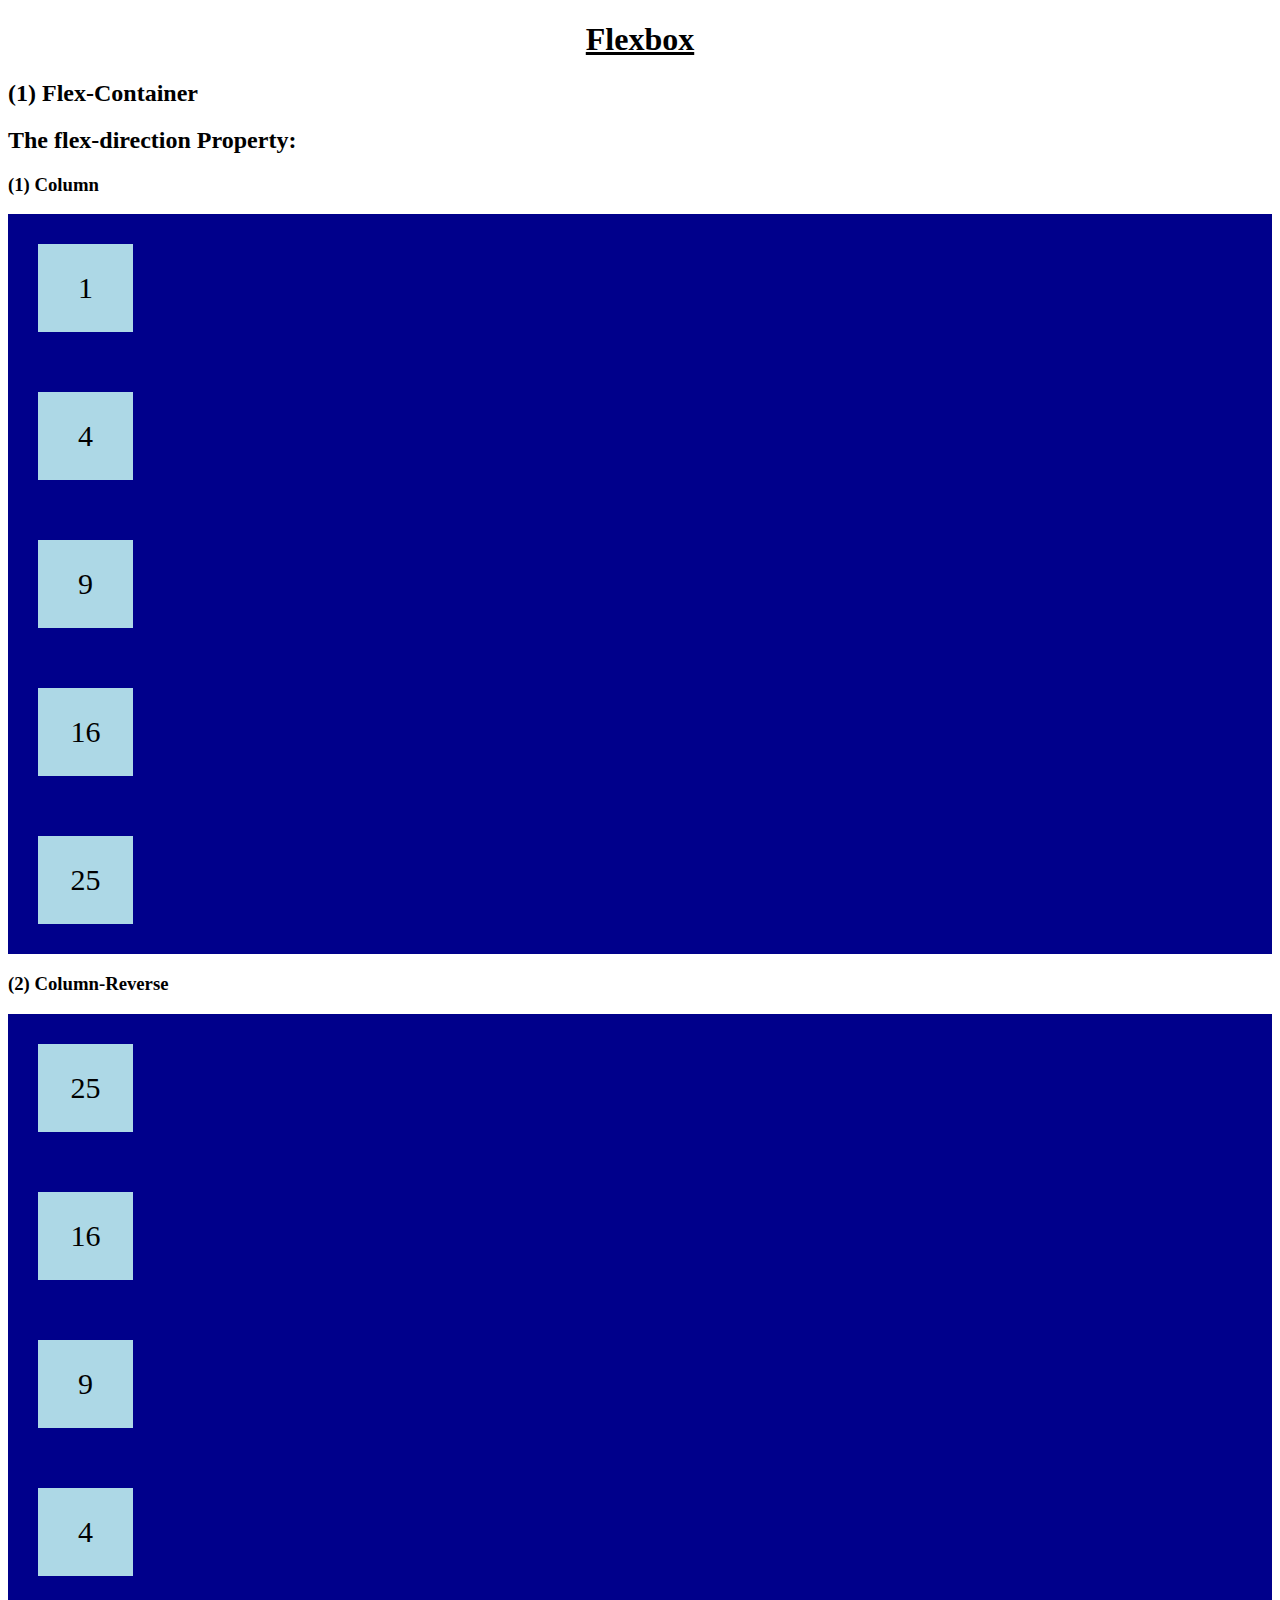
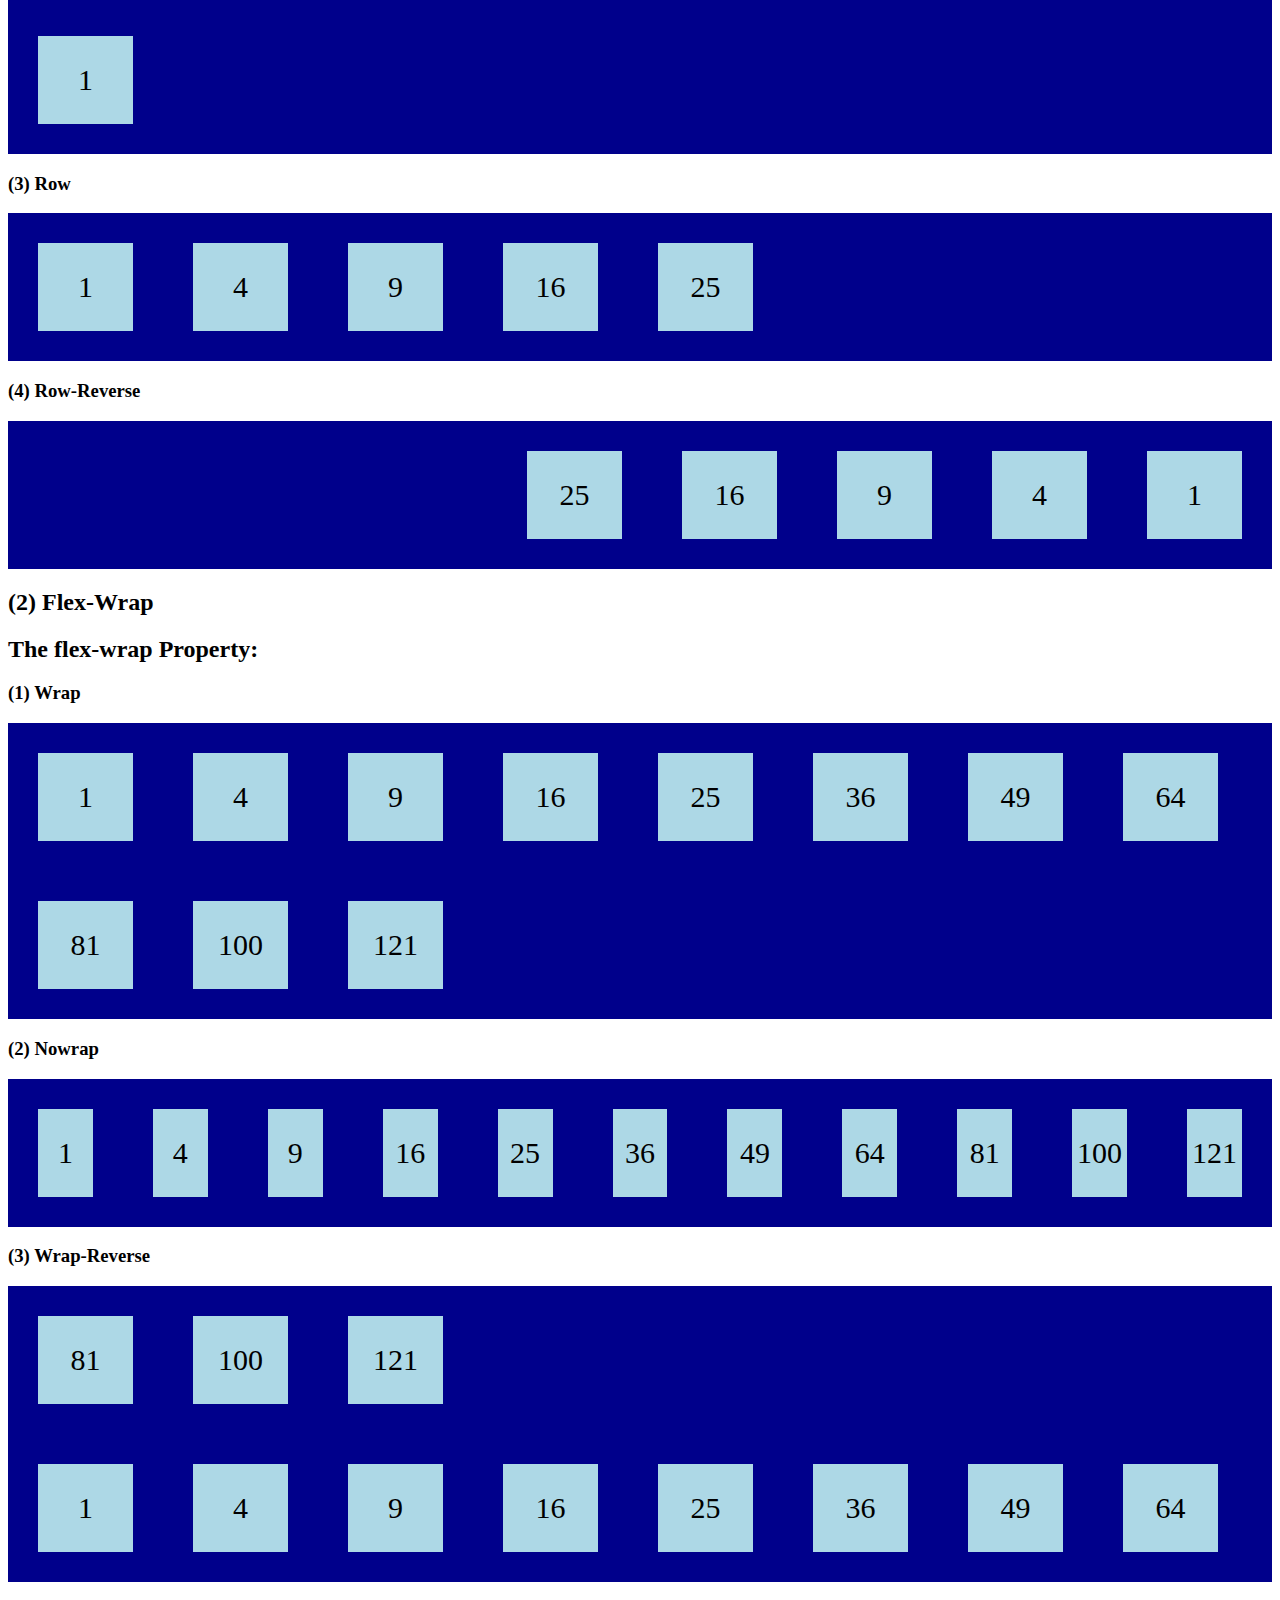
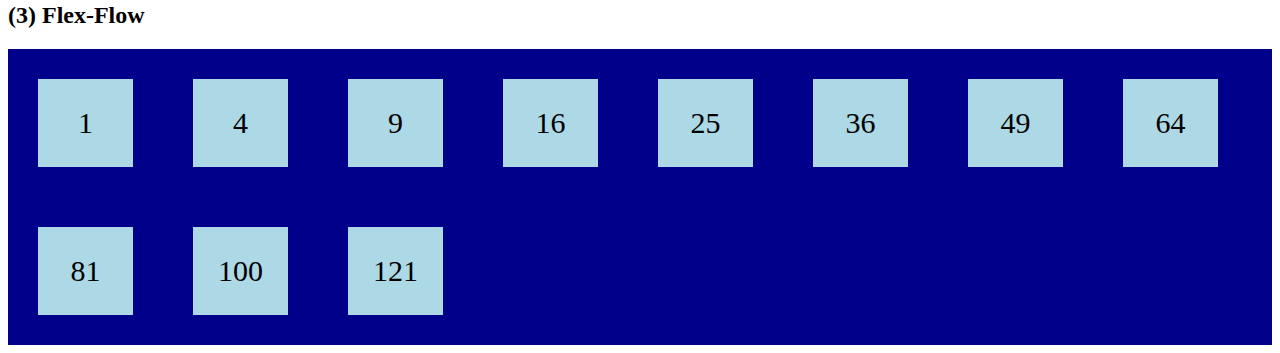
==== Flexbox/index.html @ 12cded79 "fb" ====
<!DOCTYPE html>
<html lang="en">

<head>
    <meta charset="UTF-8">
    <meta name="viewport" content="width=device-width, initial-scale=1.0">
    <title>Flexbox</title>
    <link rel="stylesheet" href="style.css">
</head>

<body>
    <h1><u>Flexbox</u></h1>
    <h2>(1) Flex-Container</h2>
    <h2>The flex-direction Property:</h2>
    <h3>(1) Column</h3>
    <div id="fb1">
        <div class="no">1</div>
        <div class="no">4</div>
        <div class="no">9</div>
        <div class="no">16</div>
        <div class="no">25</div>
    </div>
    <h3>(2) Column-Reverse</h3>
    <div id="fb2">
        <div class="no">1</div>
        <div class="no">4</div>
        <div class="no">9</div>
        <div class="no">16</div>
        <div class="no">25</div>
    </div>
    <h3>(3) Row</h3>
    <div id="fb3">
        <div class="no">1</div>
        <div class="no">4</div>
        <div class="no">9</div>
        <div class="no">16</div>
        <div class="no">25</div>
    </div>
    <h3>(4) Row-Reverse</h3>
    <div id="fb4">
        <div class="no">1</div>
        <div class="no">4</div>
        <div class="no">9</div>
        <div class="no">16</div>
        <div class="no">25</div>
    </div>
    <h2>(2) Flex-Wrap</h2>
    <h2>The flex-wrap Property:</h2>
    <h3>(1) Wrap</h3>
    <div id="fb5">
        <div class="no">1</div>
        <div class="no">4</div>
        <div class="no">9</div>
        <div class="no">16</div>
        <div class="no">25</div>
        <div class="no">36</div>
        <div class="no">49</div>
        <div class="no">64</div>
        <div class="no">81</div>
        <div class="no">100</div>
        <div class="no">121</div>
    </div>
    <h3>(2) Nowrap</h3>
    <div id="fb6">
        <div class="no">1</div>
        <div class="no">4</div>
        <div class="no">9</div>
        <div class="no">16</div>
        <div class="no">25</div>
        <div class="no">36</div>
        <div class="no">49</div>
        <div class="no">64</div>
        <div class="no">81</div>
        <div class="no">100</div>
        <div class="no">121</div>
    </div>
    <h3>(3) Wrap-Reverse</h3>
    <div id="fb7">
        <div class="no">1</div>
        <div class="no">4</div>
        <div class="no">9</div>
        <div class="no">16</div>
        <div class="no">25</div>
        <div class="no">36</div>
        <div class="no">49</div>
        <div class="no">64</div>
        <div class="no">81</div>
        <div class="no">100</div>
        <div class="no">121</div>
    </div>
    <h2>(3) Flex-Flow</h2>
    <div id="fb8">
        <div class="no">1</div>
        <div class="no">4</div>
        <div class="no">9</div>
        <div class="no">16</div>
        <div class="no">25</div>
        <div class="no">36</div>
        <div class="no">49</div>
        <div class="no">64</div>
        <div class="no">81</div>
        <div class="no">100</div>
        <div class="no">121</div>
    </div>
</body>

</html>
---- Flexbox/style.css ----
#fb1 {
    display: flex;
    flex-direction: column;
    background-color: darkblue;
}

.no {
    background-color: lightblue;
    width: 95px;
    line-height: 88px;
    font-size: 30px;
    text-align: center;
    margin: 30px;
}

h1 {
    text-align: center;
}

#fb2 {
    display: flex;
    flex-direction: column-reverse;
    background-color: darkblue;
}

#fb3 {
    display: flex;
    flex-direction: row;
    background-color: darkblue;
}

#fb4 {
    display: flex;
    flex-direction: row-reverse;
    background-color: darkblue;
}

#fb5 {
    display: flex;
    flex-wrap: wrap;
    background-color: darkblue;
}

#fb6 {
    display: flex;
    flex-wrap: nowrap;
    background-color: darkblue;
}

#fb7 {
    display: flex;
    flex-wrap: wrap-reverse;
    background-color: darkblue;
}
#fb8{
    display: flex;
    background-color: darkblue;
    flex-flow: row wrap;
}
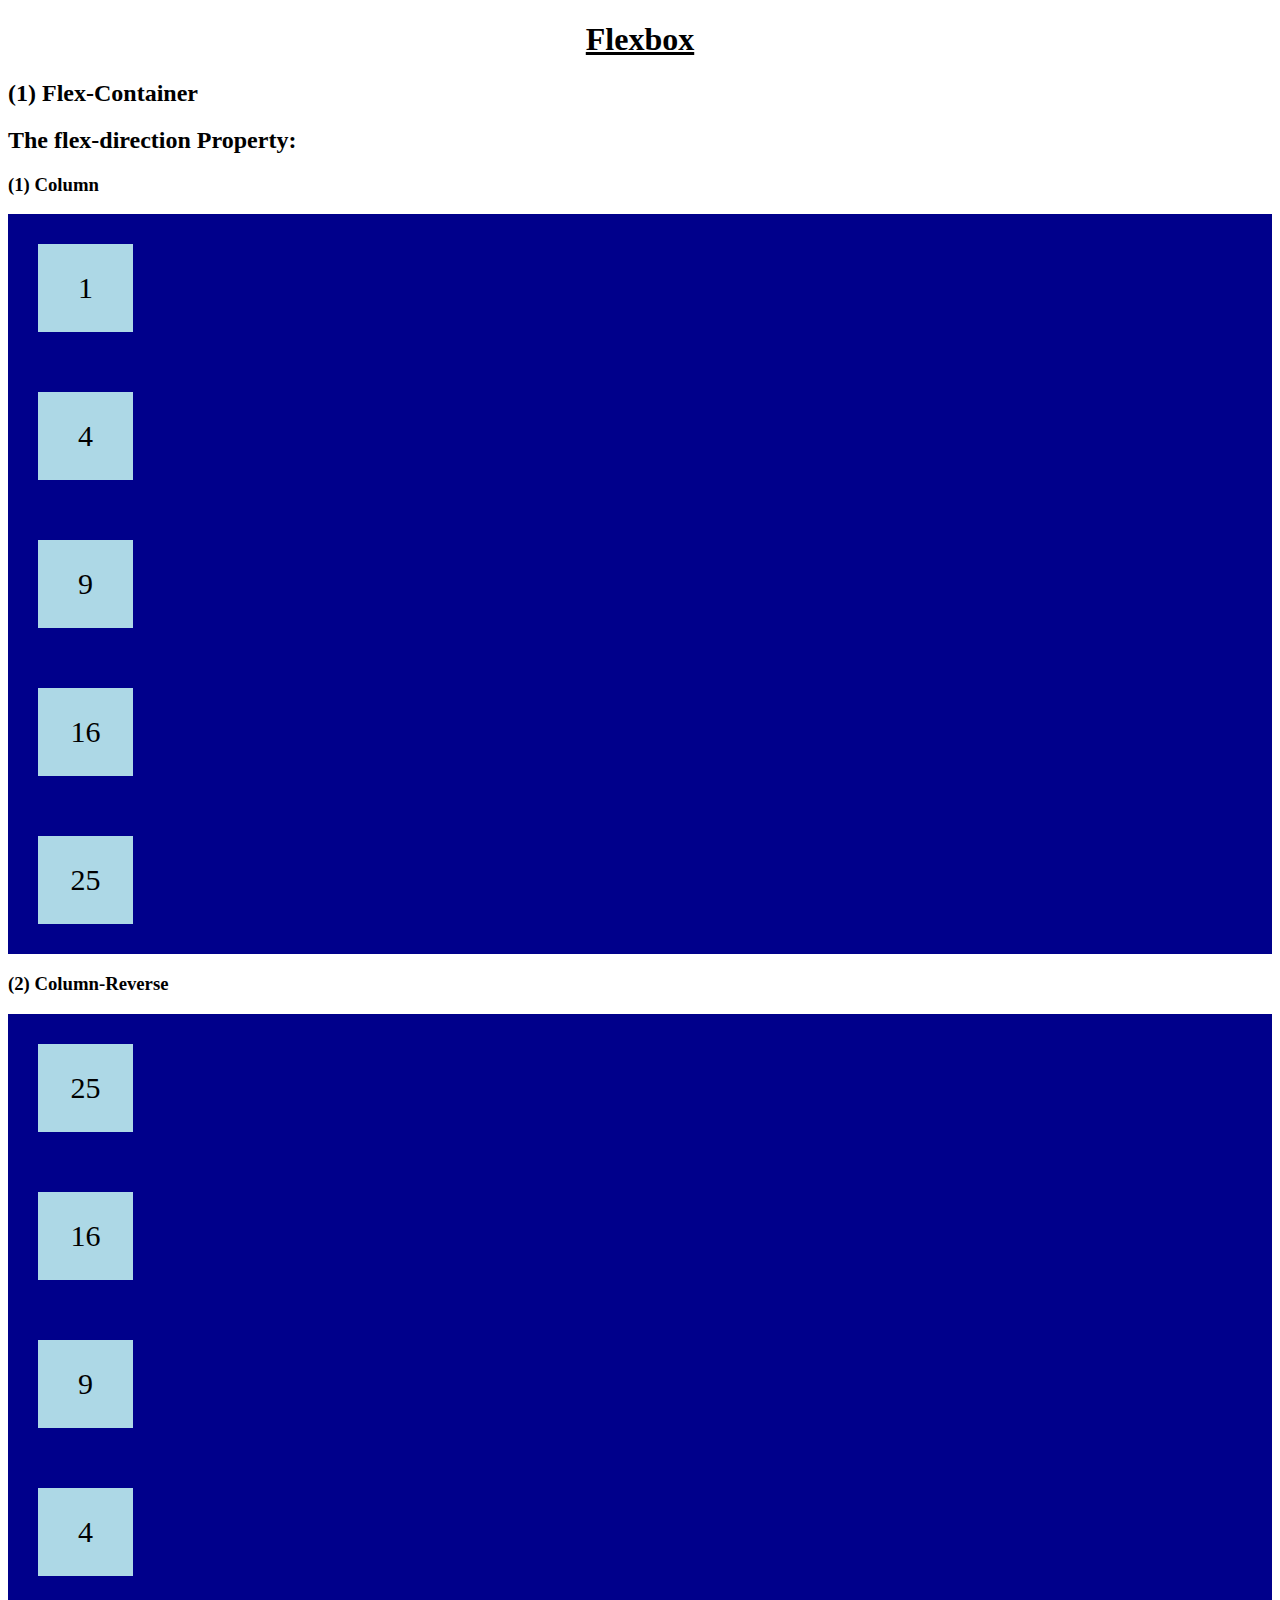
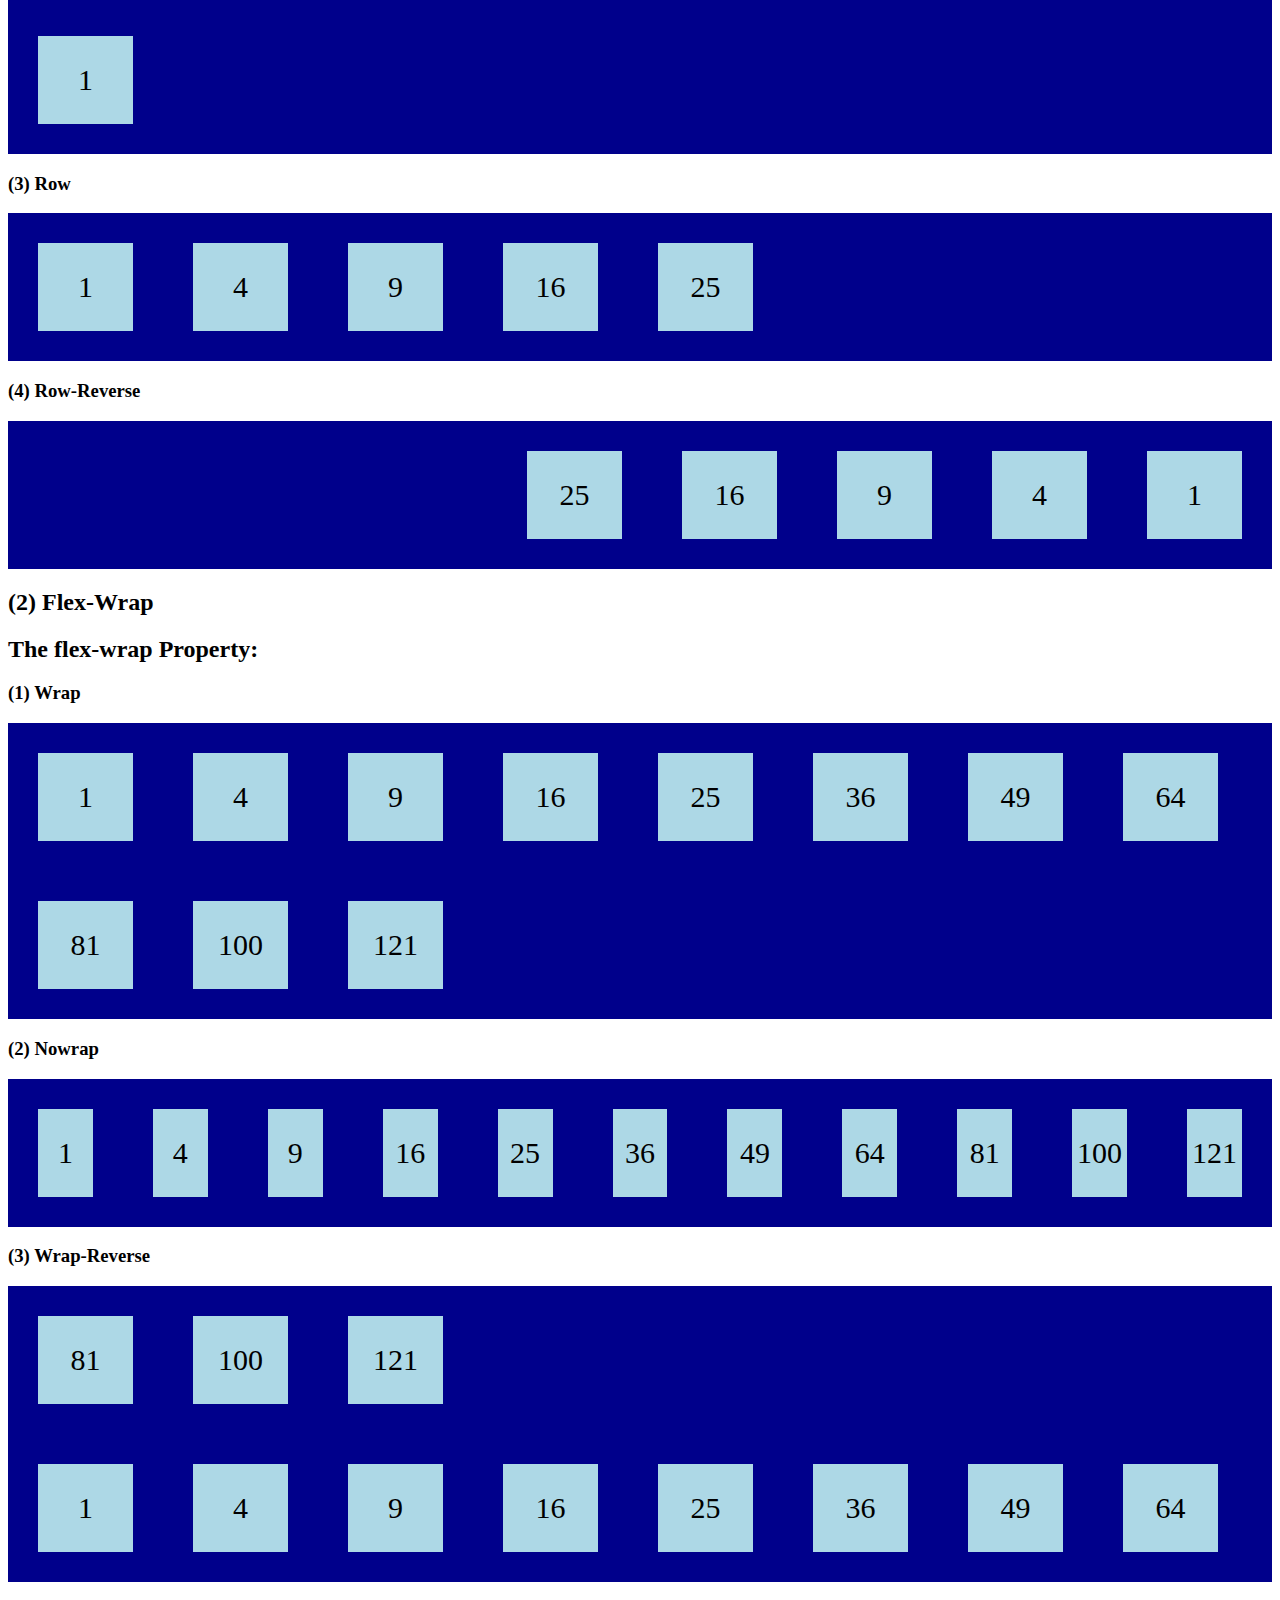
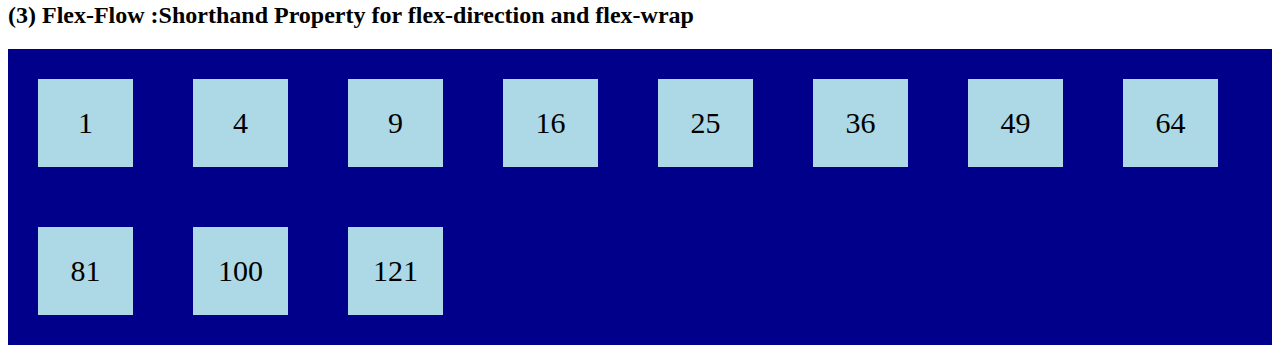
==== commit 616a3007: "fb" ====
--- a/Flexbox/index.html
+++ b/Flexbox/index.html
@@ -88,7 +88,7 @@
         <div class="no">100</div>
         <div class="no">121</div>
     </div>
-    <h2>(3) Flex-Flow</h2>
+    <h2>(3) Flex-Flow :Shorthand Property for flex-direction and flex-wrap</h2>
     <div id="fb8">
         <div class="no">1</div>
         <div class="no">4</div>
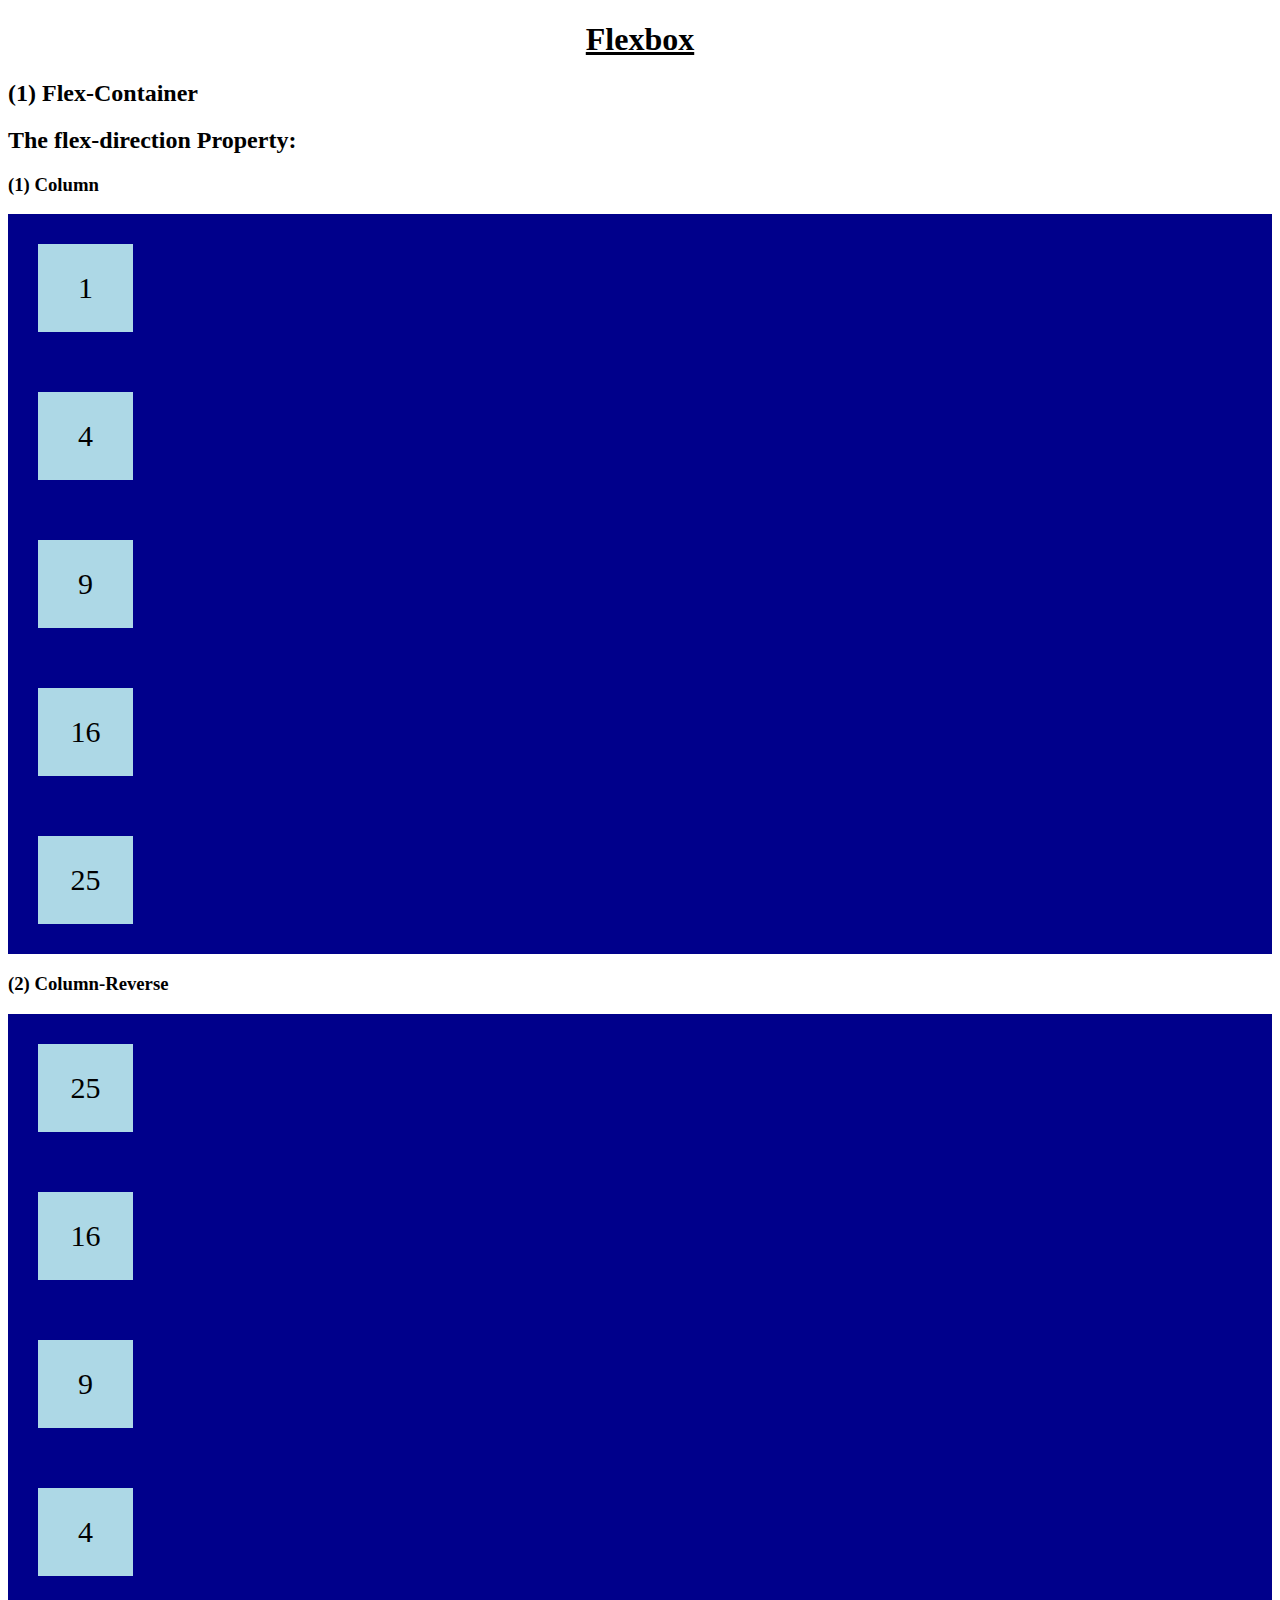
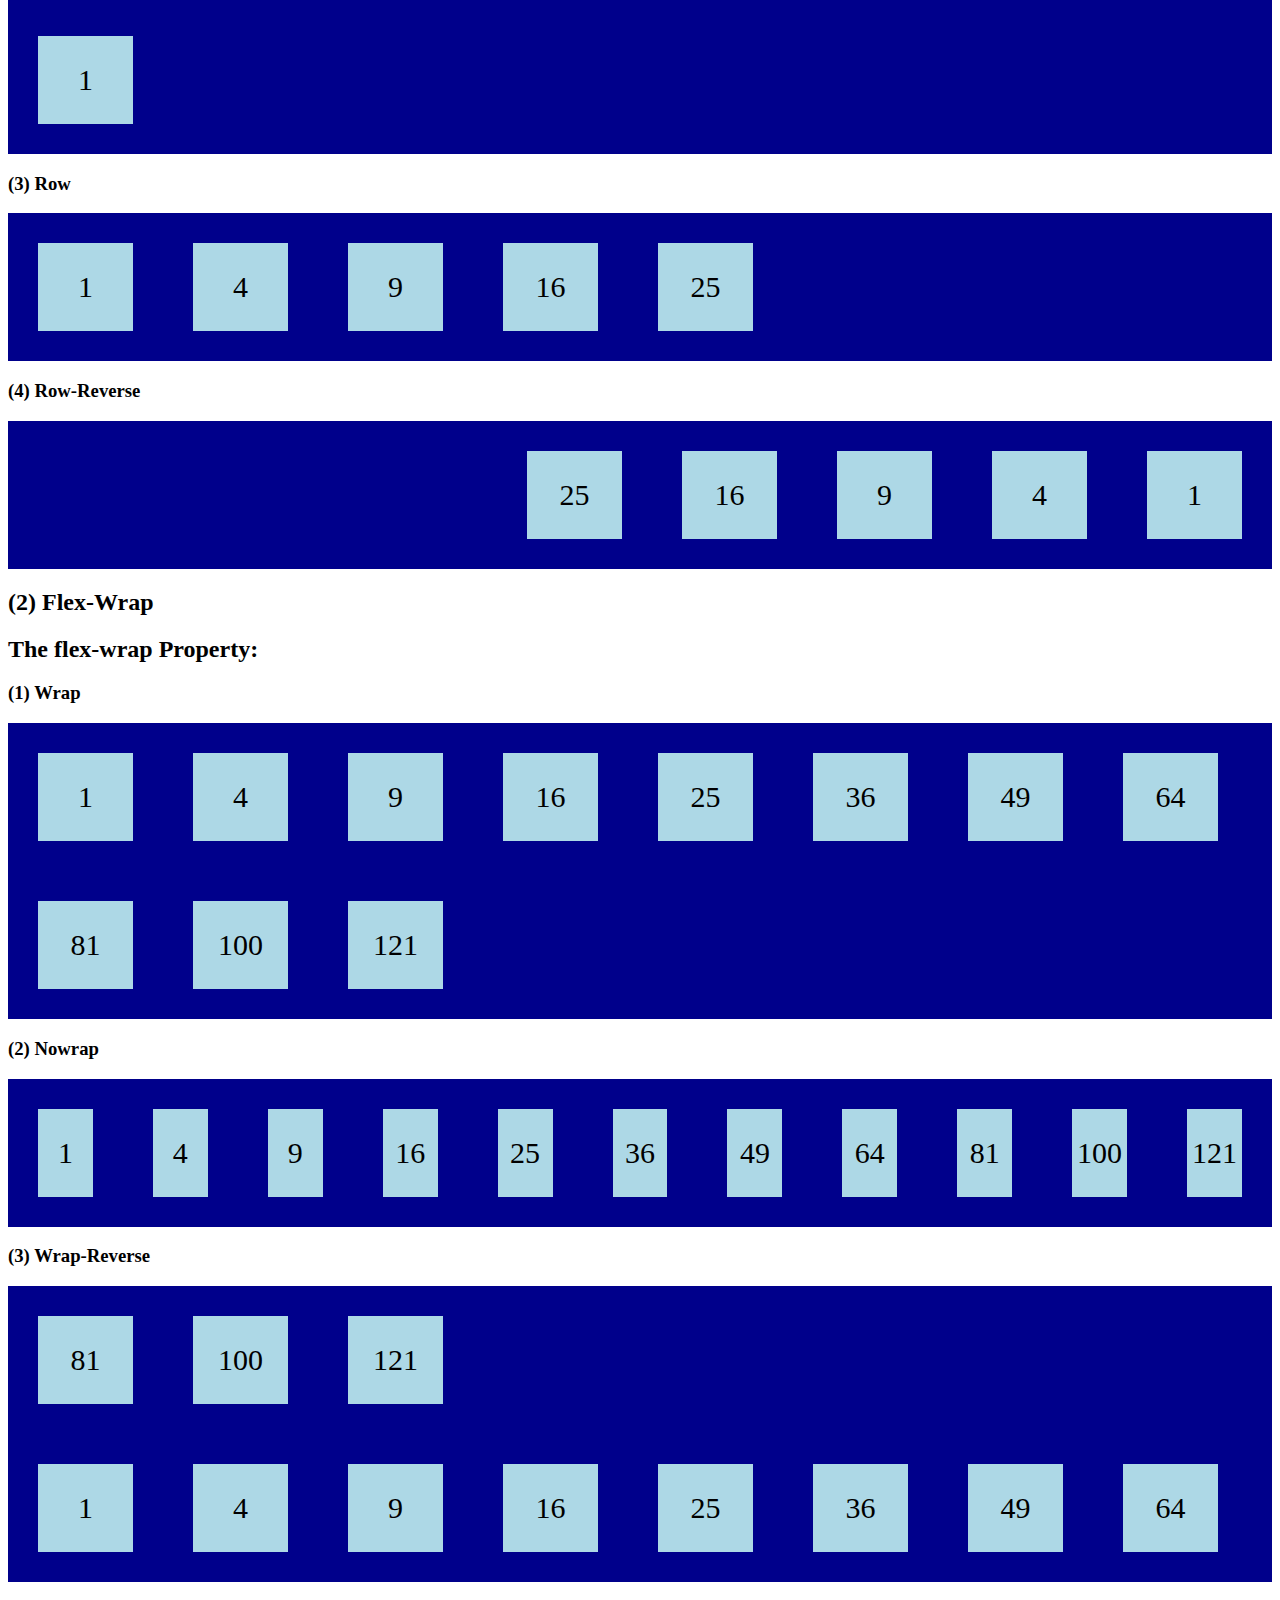
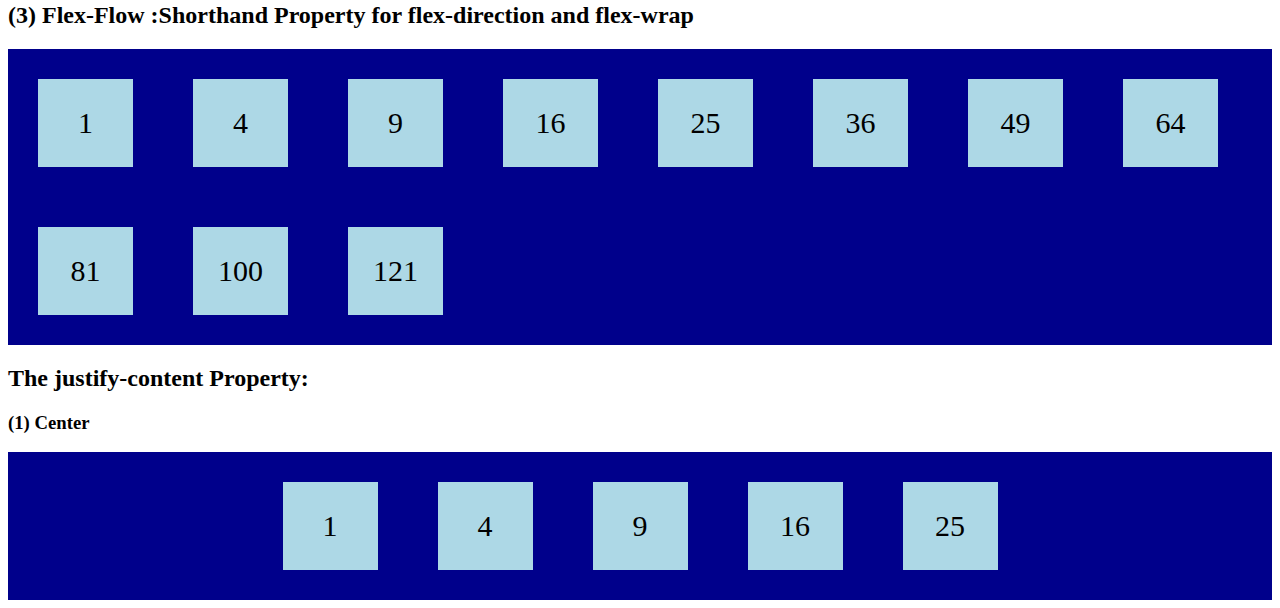
==== commit fa74c463: "fb" ====
--- a/Flexbox/index.html
+++ b/Flexbox/index.html
@@ -102,6 +102,15 @@
         <div class="no">100</div>
         <div class="no">121</div>
     </div>
+    <h2>The justify-content Property:</h2>
+    <h3>(1) Center</h3>
+    <div id="fb9">
+        <div class="no">1</div>
+        <div class="no">4</div>
+        <div class="no">9</div>
+        <div class="no">16</div>
+        <div class="no">25</div>
+    </div>
 </body>
 
 </html>--- a/Flexbox/style.css
+++ b/Flexbox/style.css
@@ -52,8 +52,15 @@
     flex-wrap: wrap-reverse;
     background-color: darkblue;
 }
-#fb8{
+
+#fb8 {
     display: flex;
     background-color: darkblue;
     flex-flow: row wrap;
+}
+
+#fb9 {
+    display: flex;
+    background-color: darkblue;
+    justify-content: center;
 }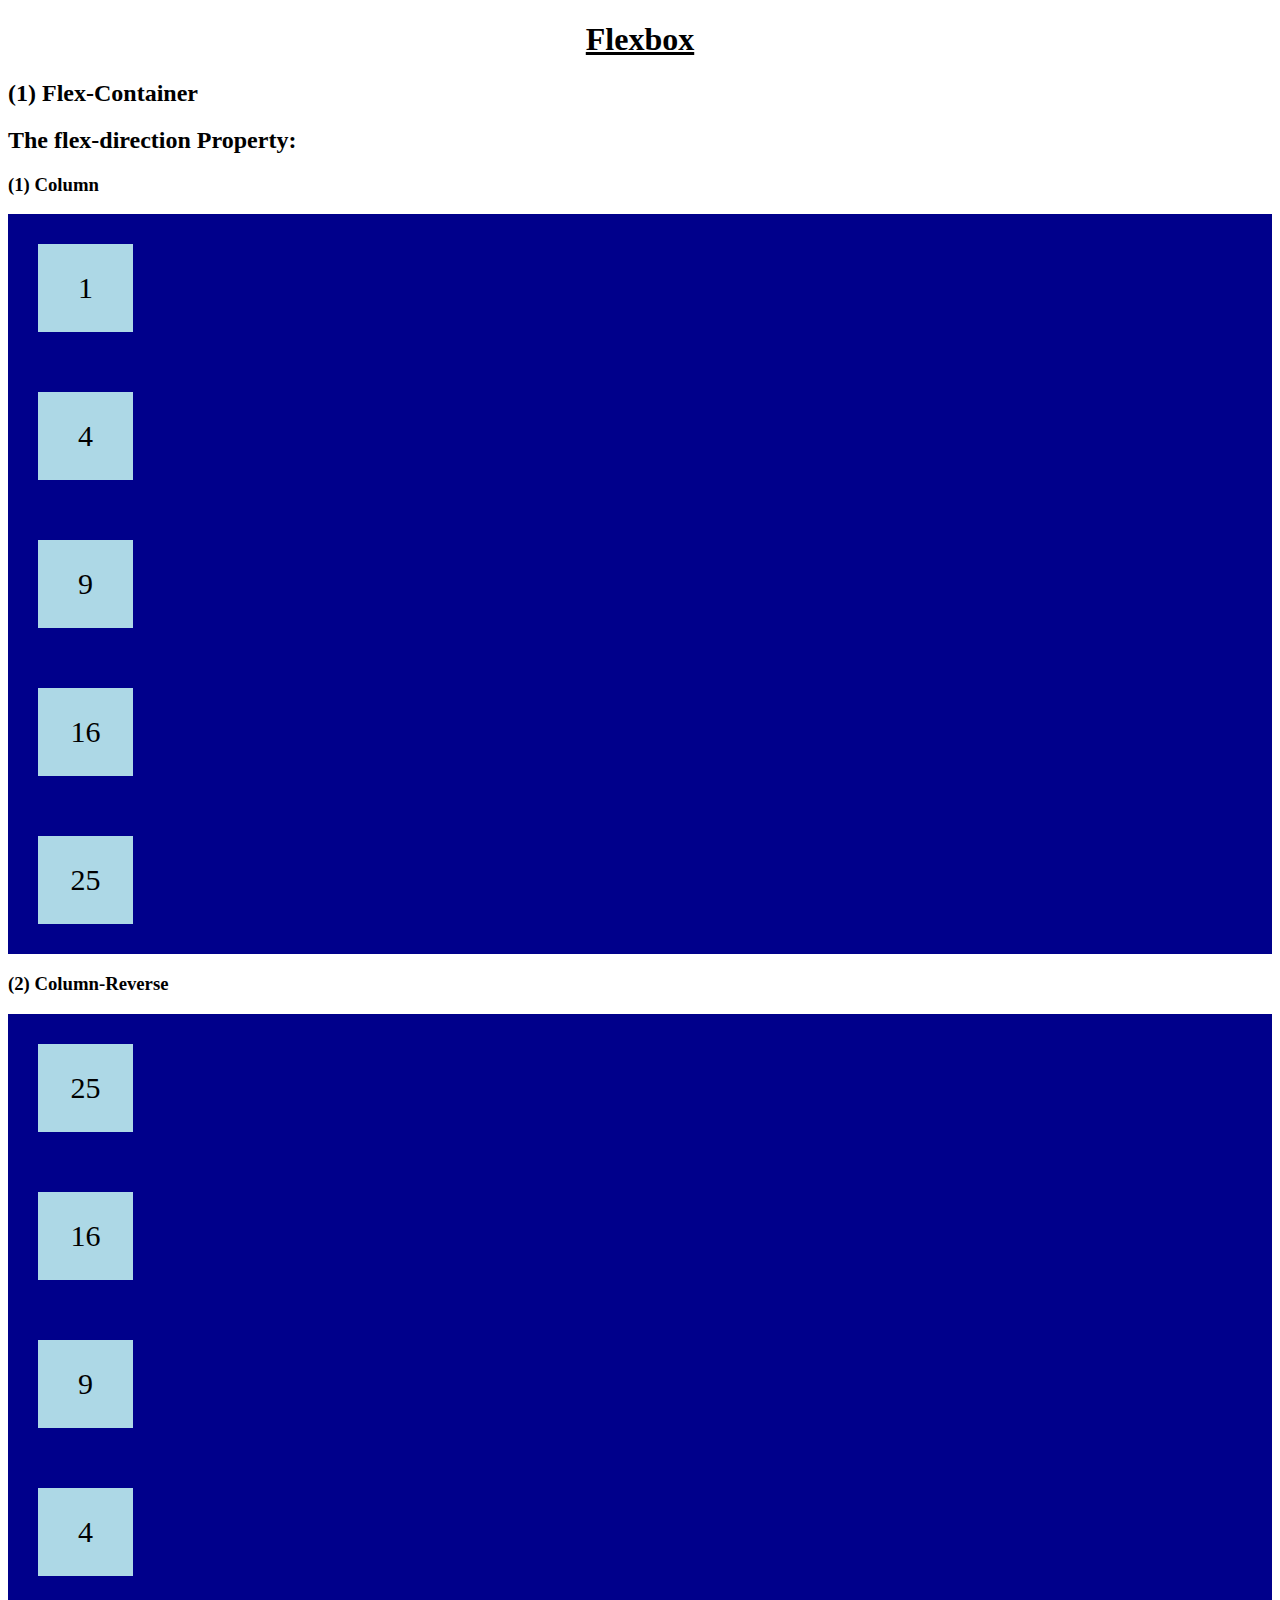
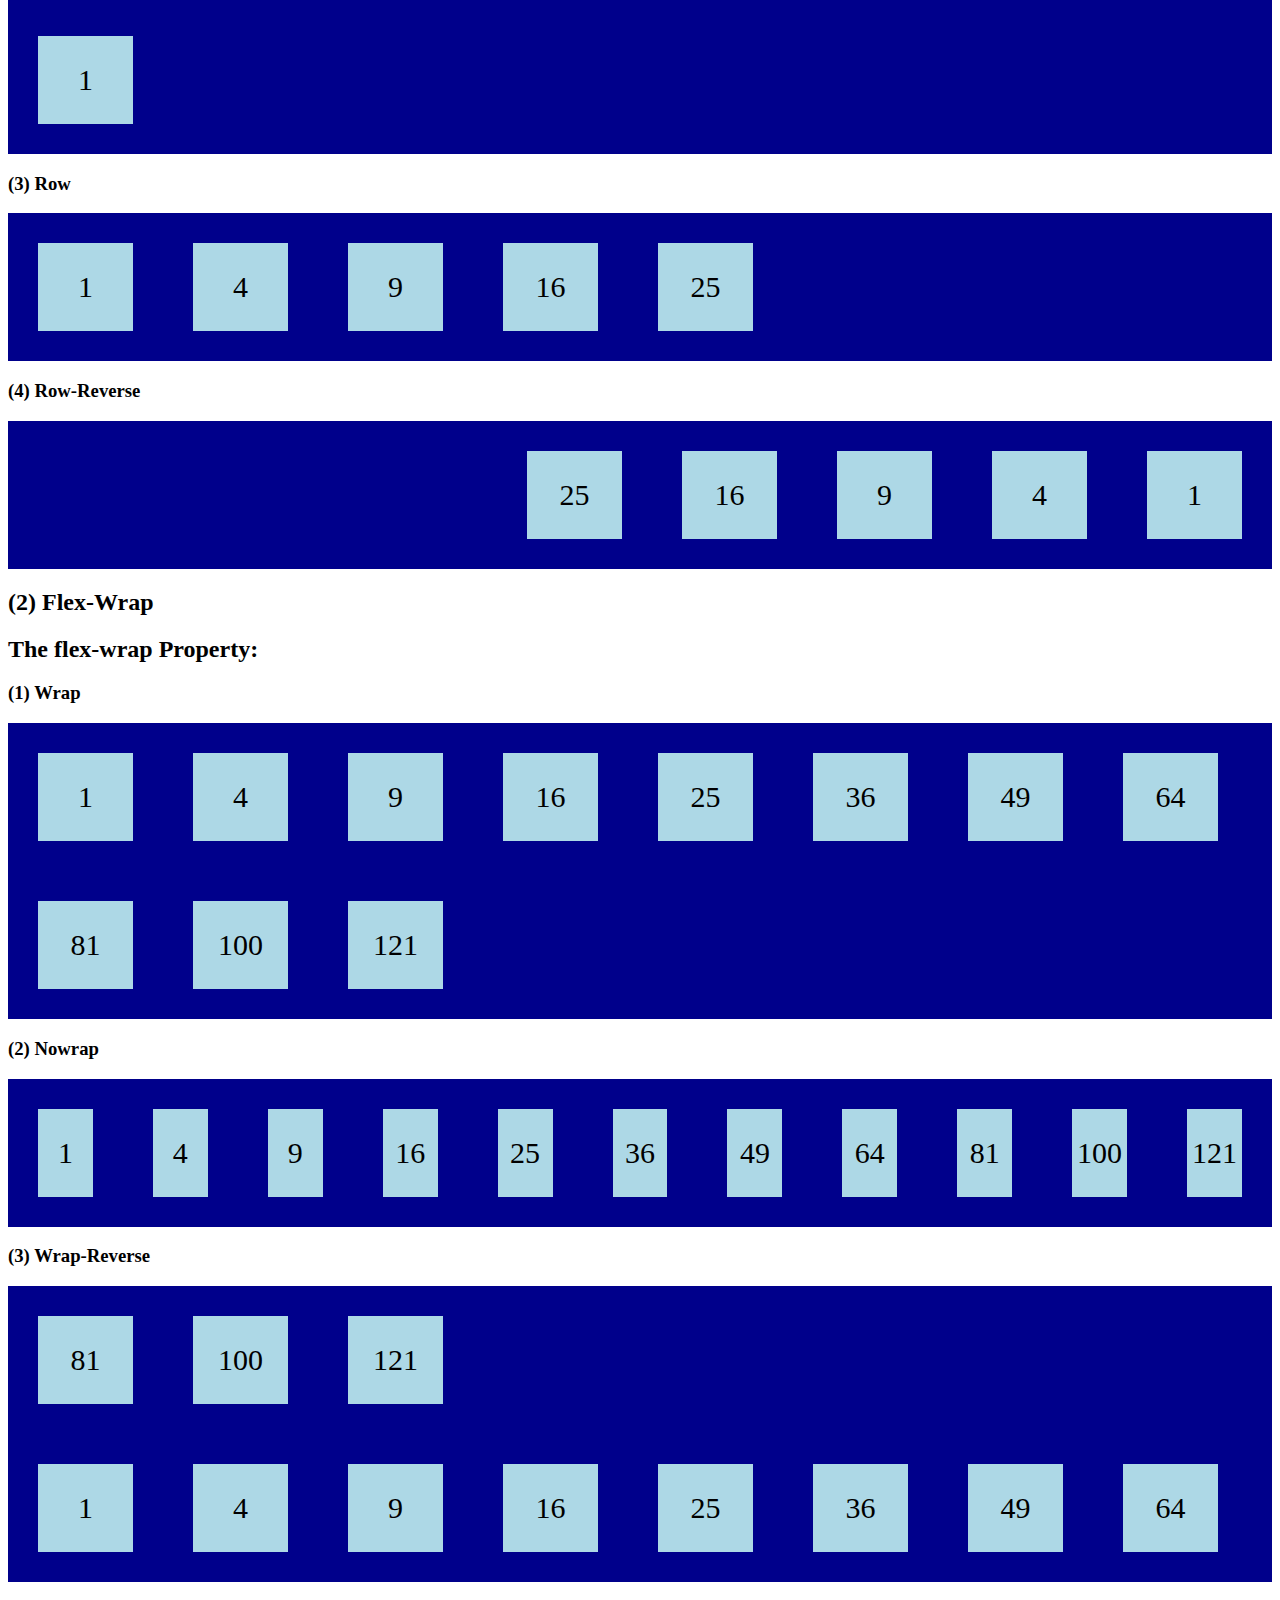
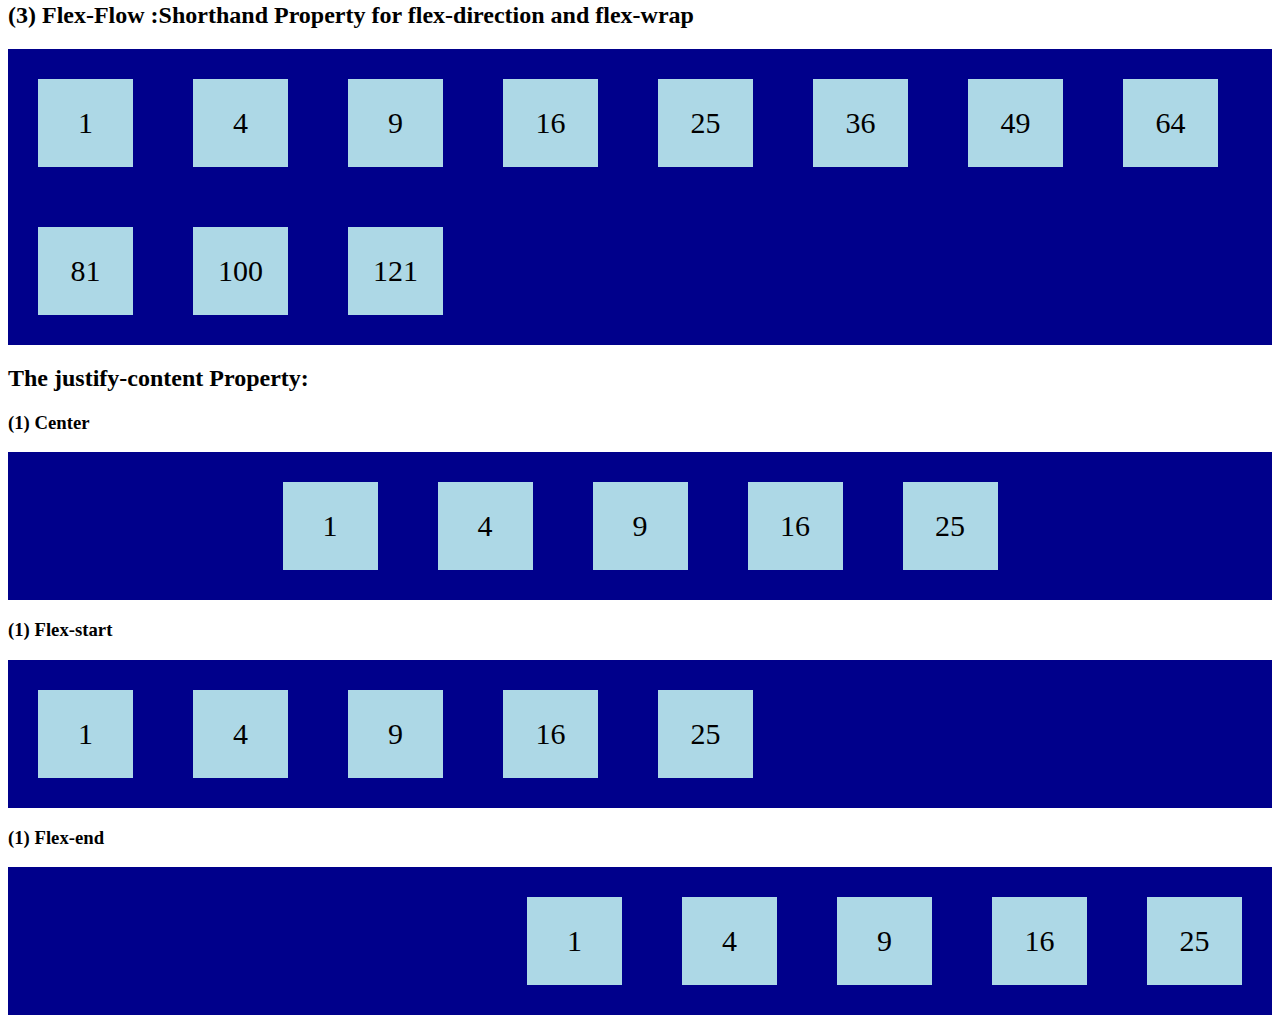
==== commit 33988178: "fb" ====
--- a/Flexbox/index.html
+++ b/Flexbox/index.html
@@ -111,6 +111,22 @@
         <div class="no">16</div>
         <div class="no">25</div>
     </div>
+    <h3>(1) Flex-start</h3>
+    <div id="fb10">
+        <div class="no">1</div>
+        <div class="no">4</div>
+        <div class="no">9</div>
+        <div class="no">16</div>
+        <div class="no">25</div>
+    </div>
+    <h3>(1) Flex-end</h3>
+    <div id="fb11">
+        <div class="no">1</div>
+        <div class="no">4</div>
+        <div class="no">9</div>
+        <div class="no">16</div>
+        <div class="no">25</div>
+    </div>
 </body>
 
 </html>--- a/Flexbox/style.css
+++ b/Flexbox/style.css
@@ -63,4 +63,14 @@
     display: flex;
     background-color: darkblue;
     justify-content: center;
+}
+#fb10 {
+    display: flex;
+    background-color: darkblue;
+    justify-content: flex-start;
+}
+#fb11 {
+    display: flex;
+    background-color: darkblue;
+    justify-content: flex-end;
 }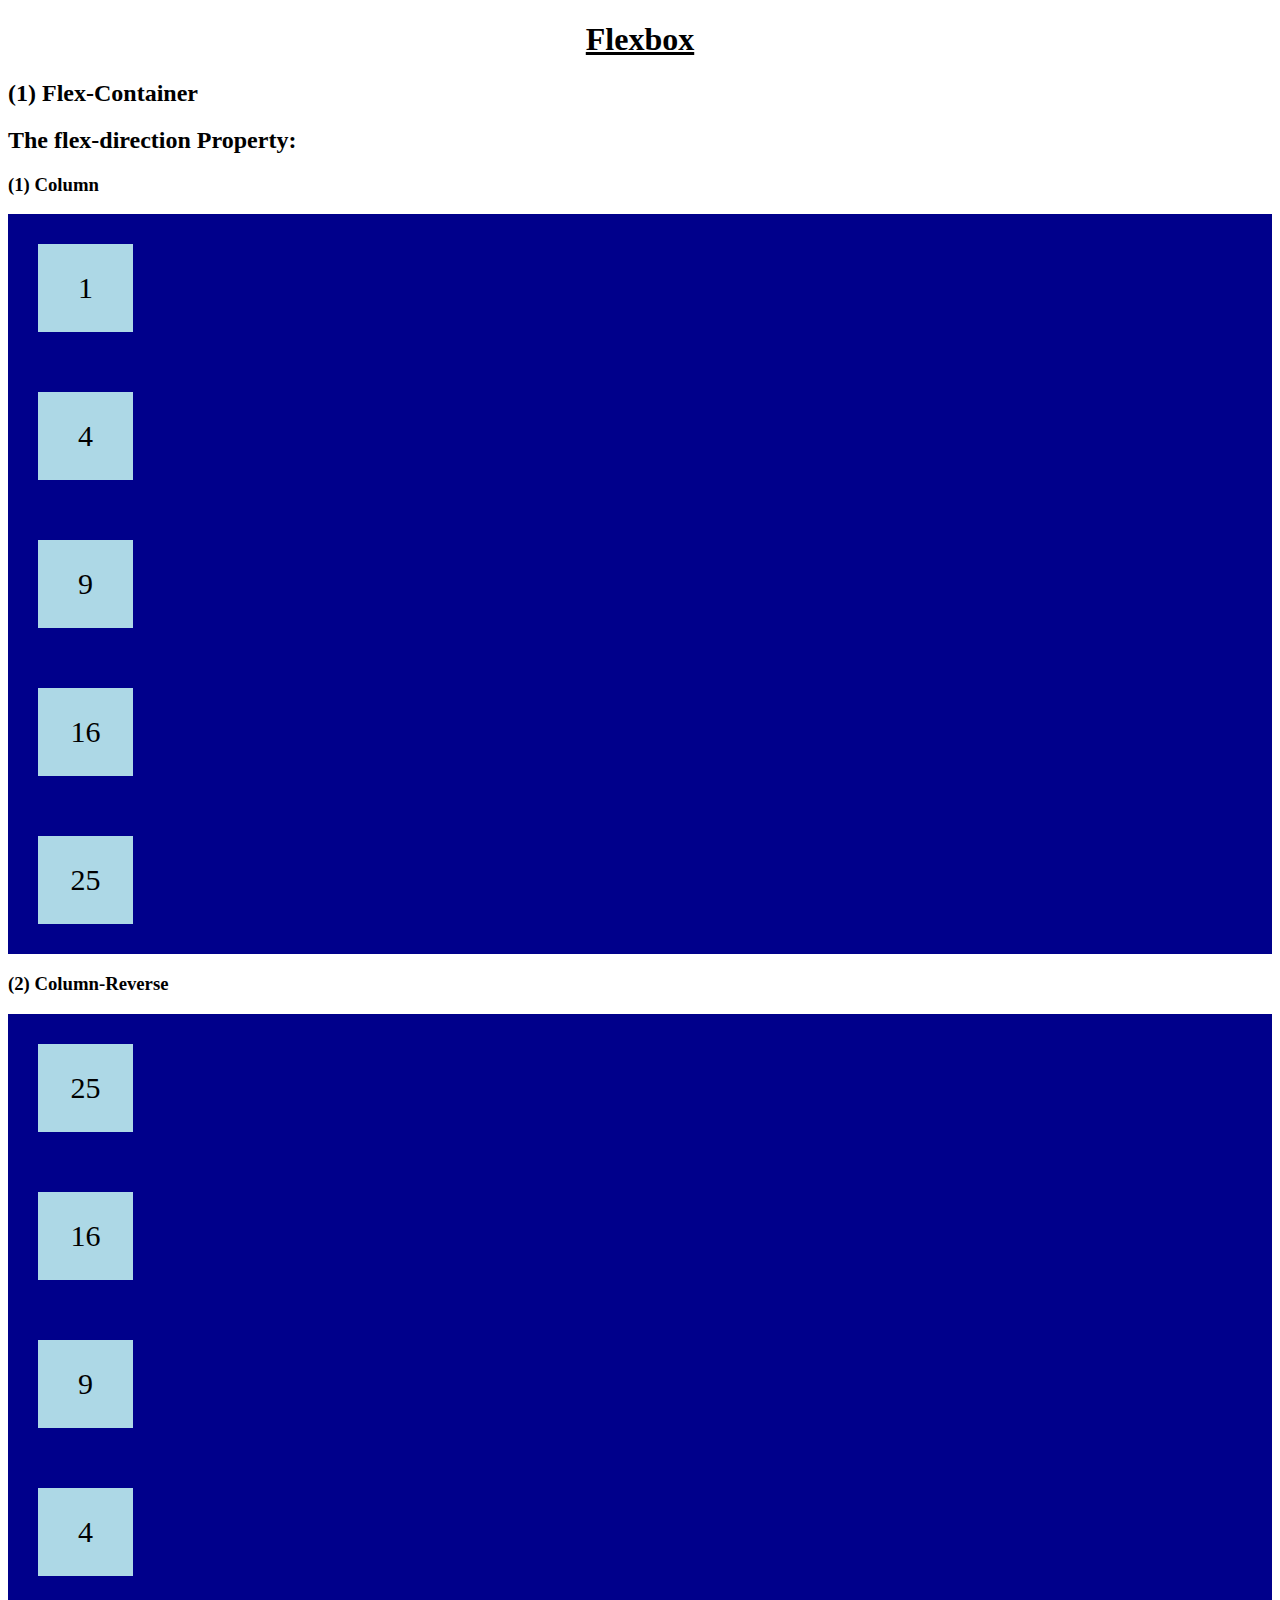
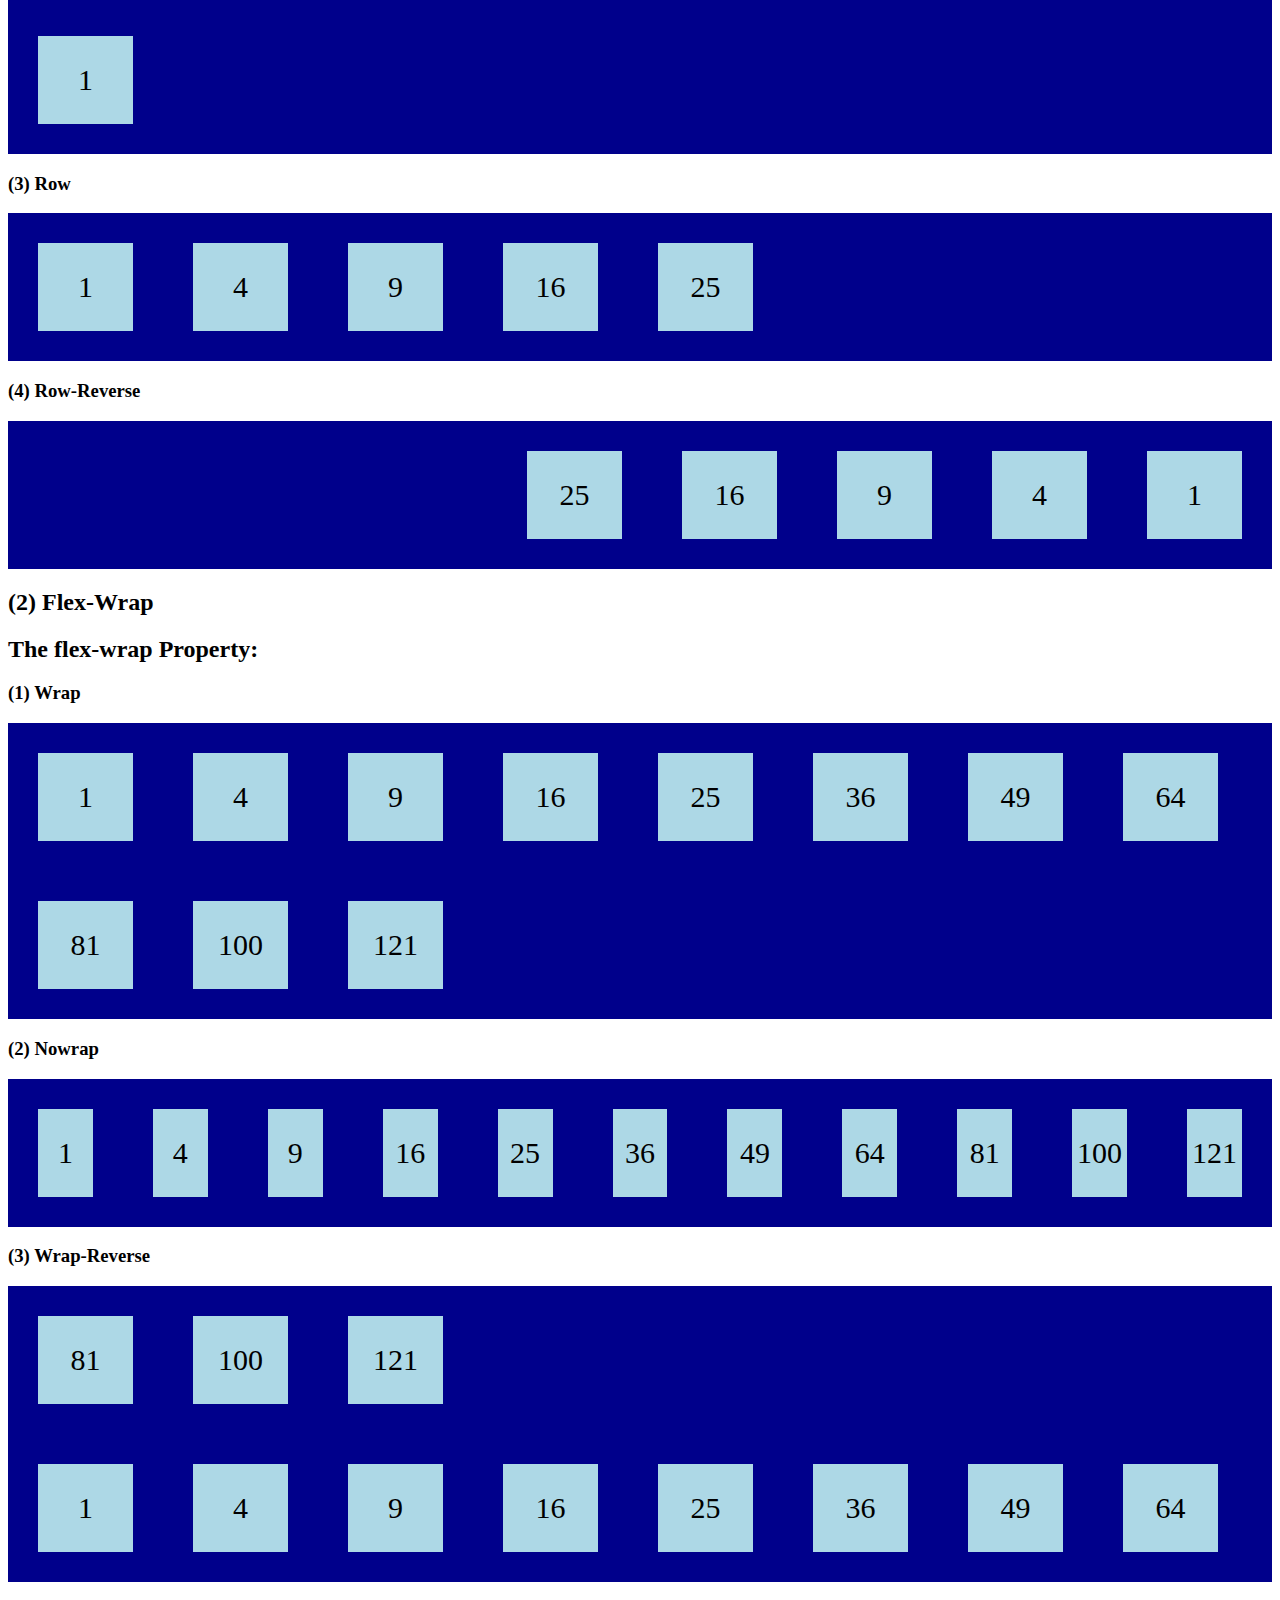
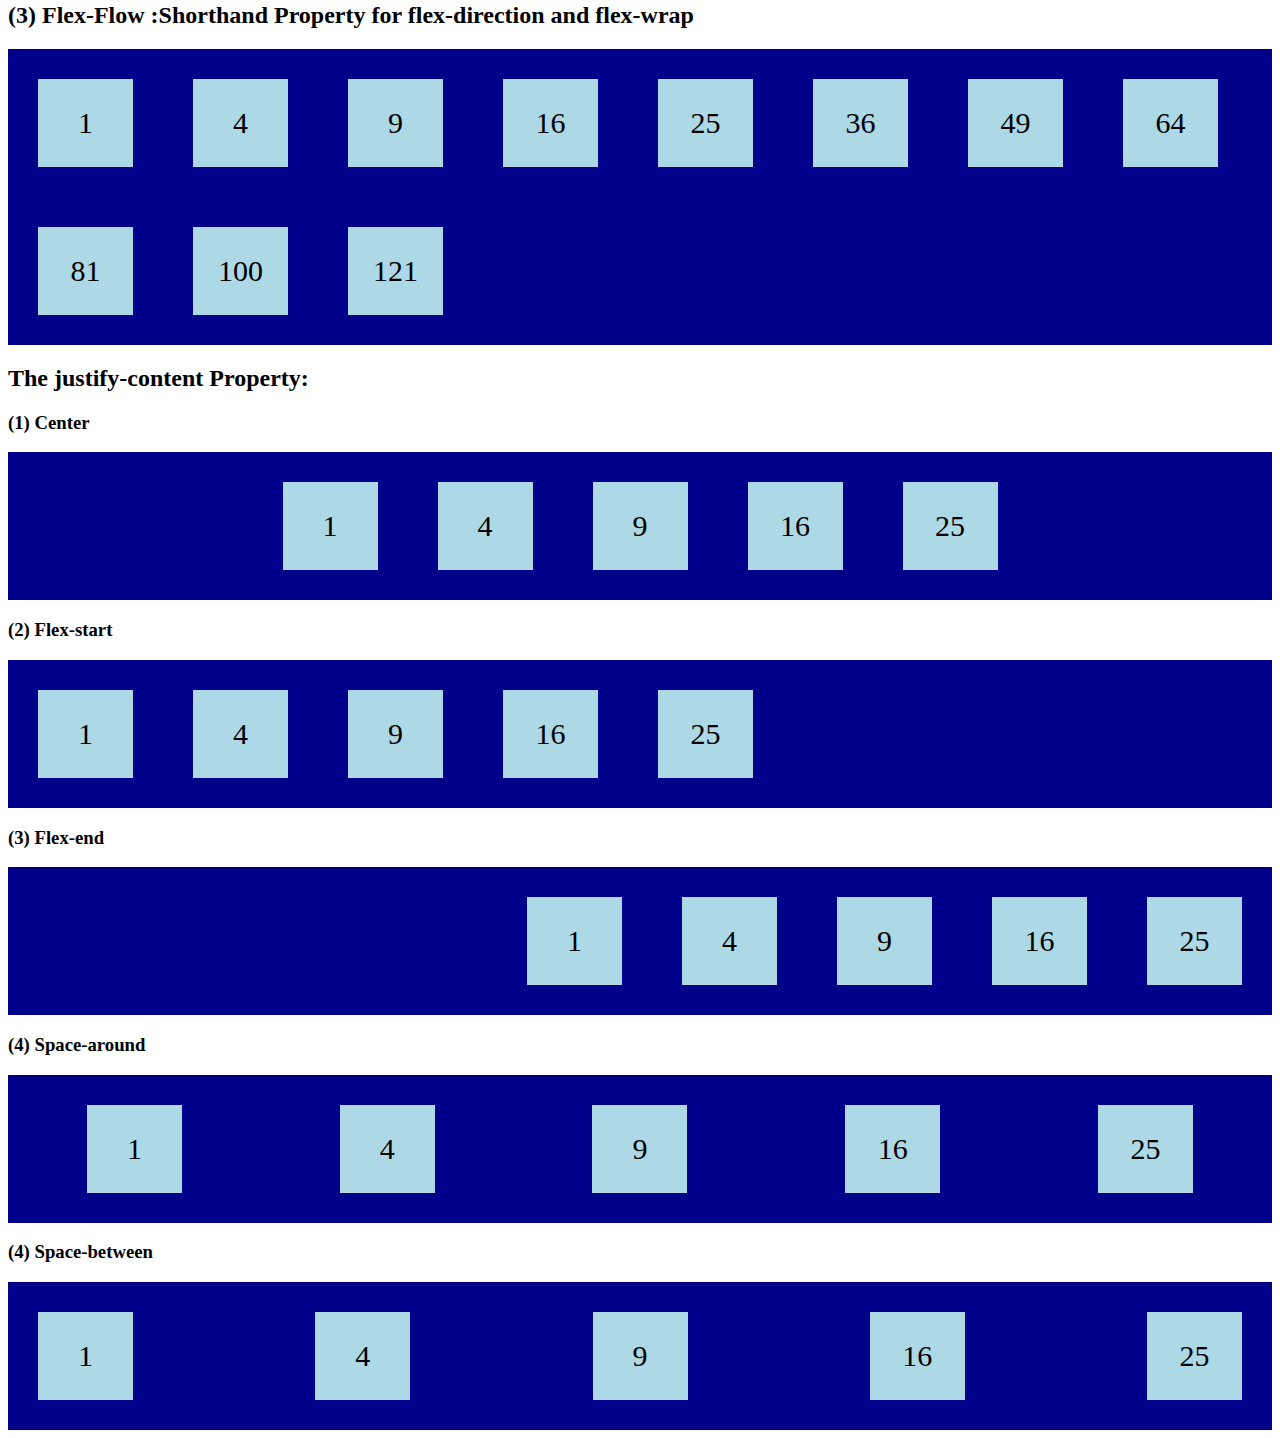
==== commit efcc2c73: "fb" ====
--- a/Flexbox/index.html
+++ b/Flexbox/index.html
@@ -111,7 +111,7 @@
         <div class="no">16</div>
         <div class="no">25</div>
     </div>
-    <h3>(1) Flex-start</h3>
+    <h3>(2) Flex-start</h3>
     <div id="fb10">
         <div class="no">1</div>
         <div class="no">4</div>
@@ -119,8 +119,24 @@
         <div class="no">16</div>
         <div class="no">25</div>
     </div>
-    <h3>(1) Flex-end</h3>
+    <h3>(3) Flex-end</h3>
     <div id="fb11">
+        <div class="no">1</div>
+        <div class="no">4</div>
+        <div class="no">9</div>
+        <div class="no">16</div>
+        <div class="no">25</div>
+    </div>
+    <h3>(4) Space-around</h3>
+    <div id="fb12">
+        <div class="no">1</div>
+        <div class="no">4</div>
+        <div class="no">9</div>
+        <div class="no">16</div>
+        <div class="no">25</div>
+    </div>
+    <h3>(4) Space-between</h3>
+    <div id="fb13">
         <div class="no">1</div>
         <div class="no">4</div>
         <div class="no">9</div>
--- a/Flexbox/style.css
+++ b/Flexbox/style.css
@@ -73,4 +73,14 @@
     display: flex;
     background-color: darkblue;
     justify-content: flex-end;
+}
+#fb12 {
+    display: flex;
+    background-color: darkblue;
+    justify-content: space-around;
+}
+#fb13 {
+    display: flex;
+    background-color: darkblue;
+    justify-content: space-between;
 }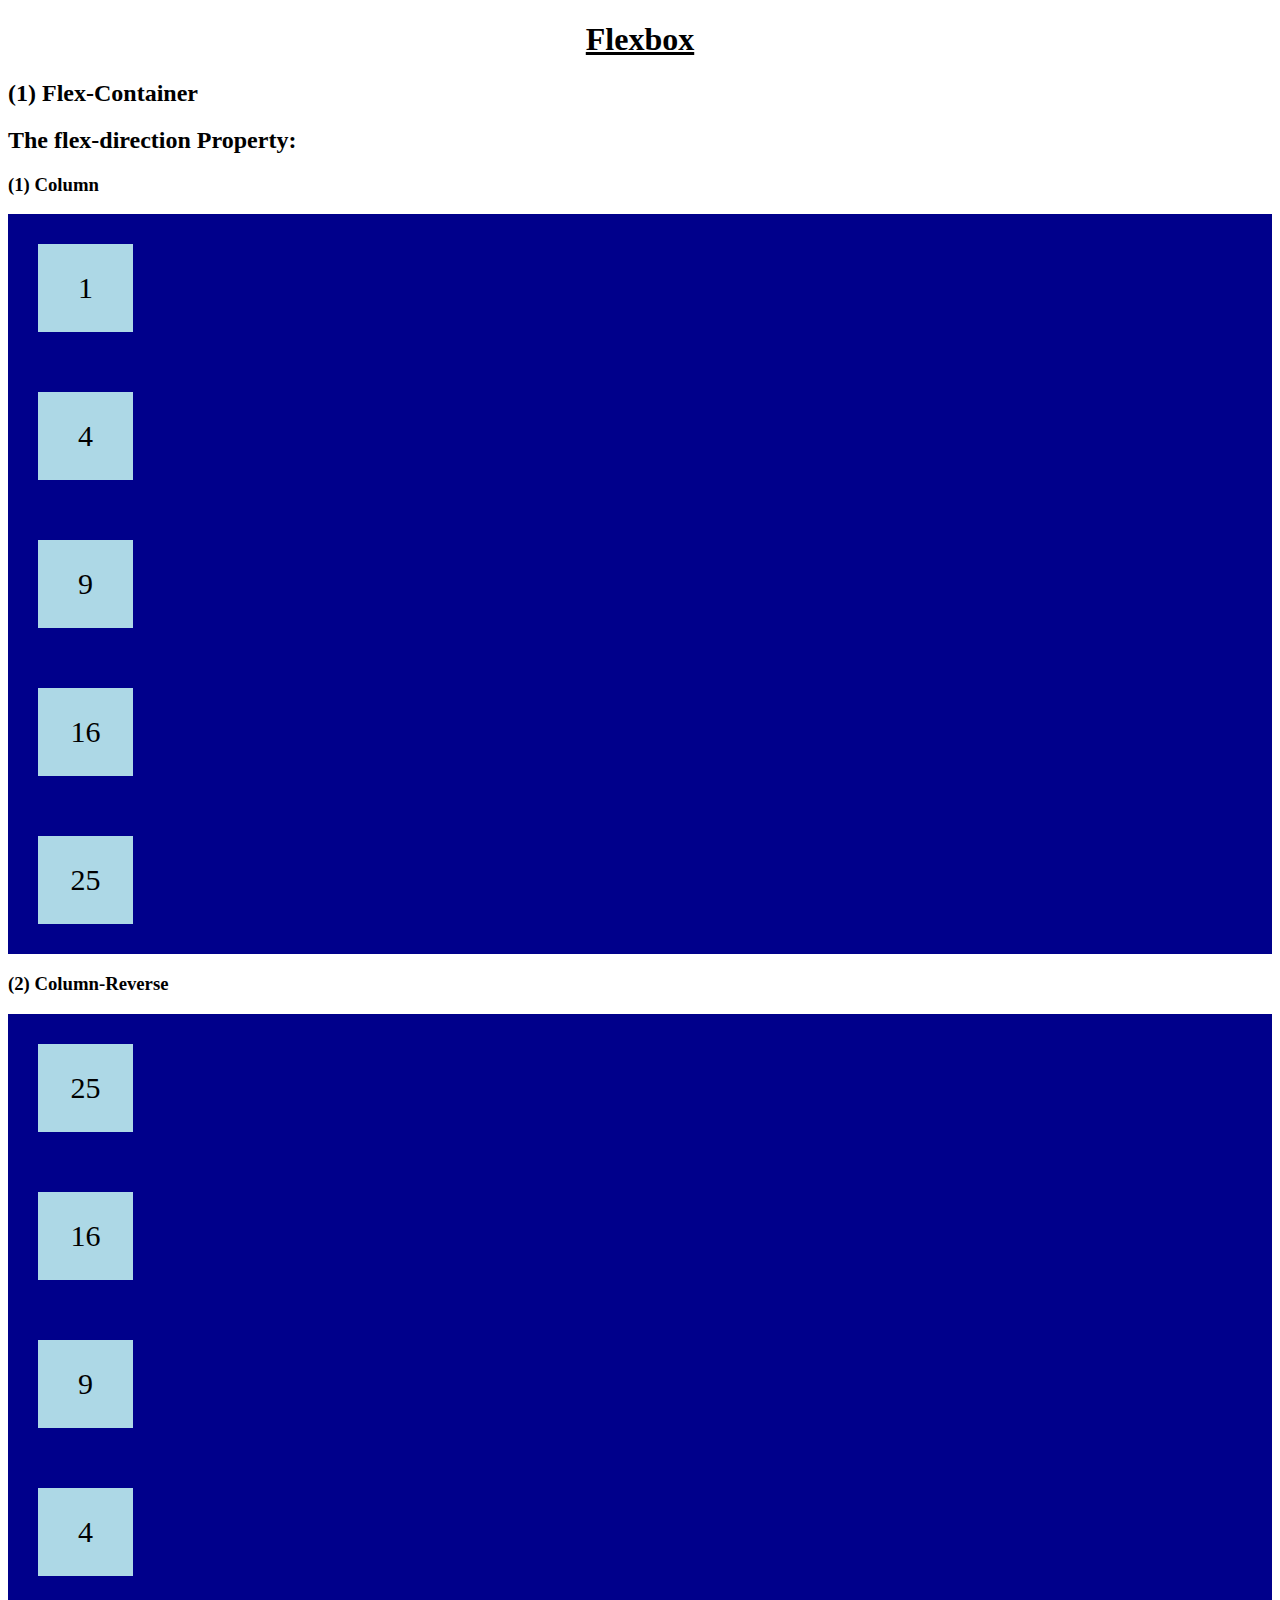
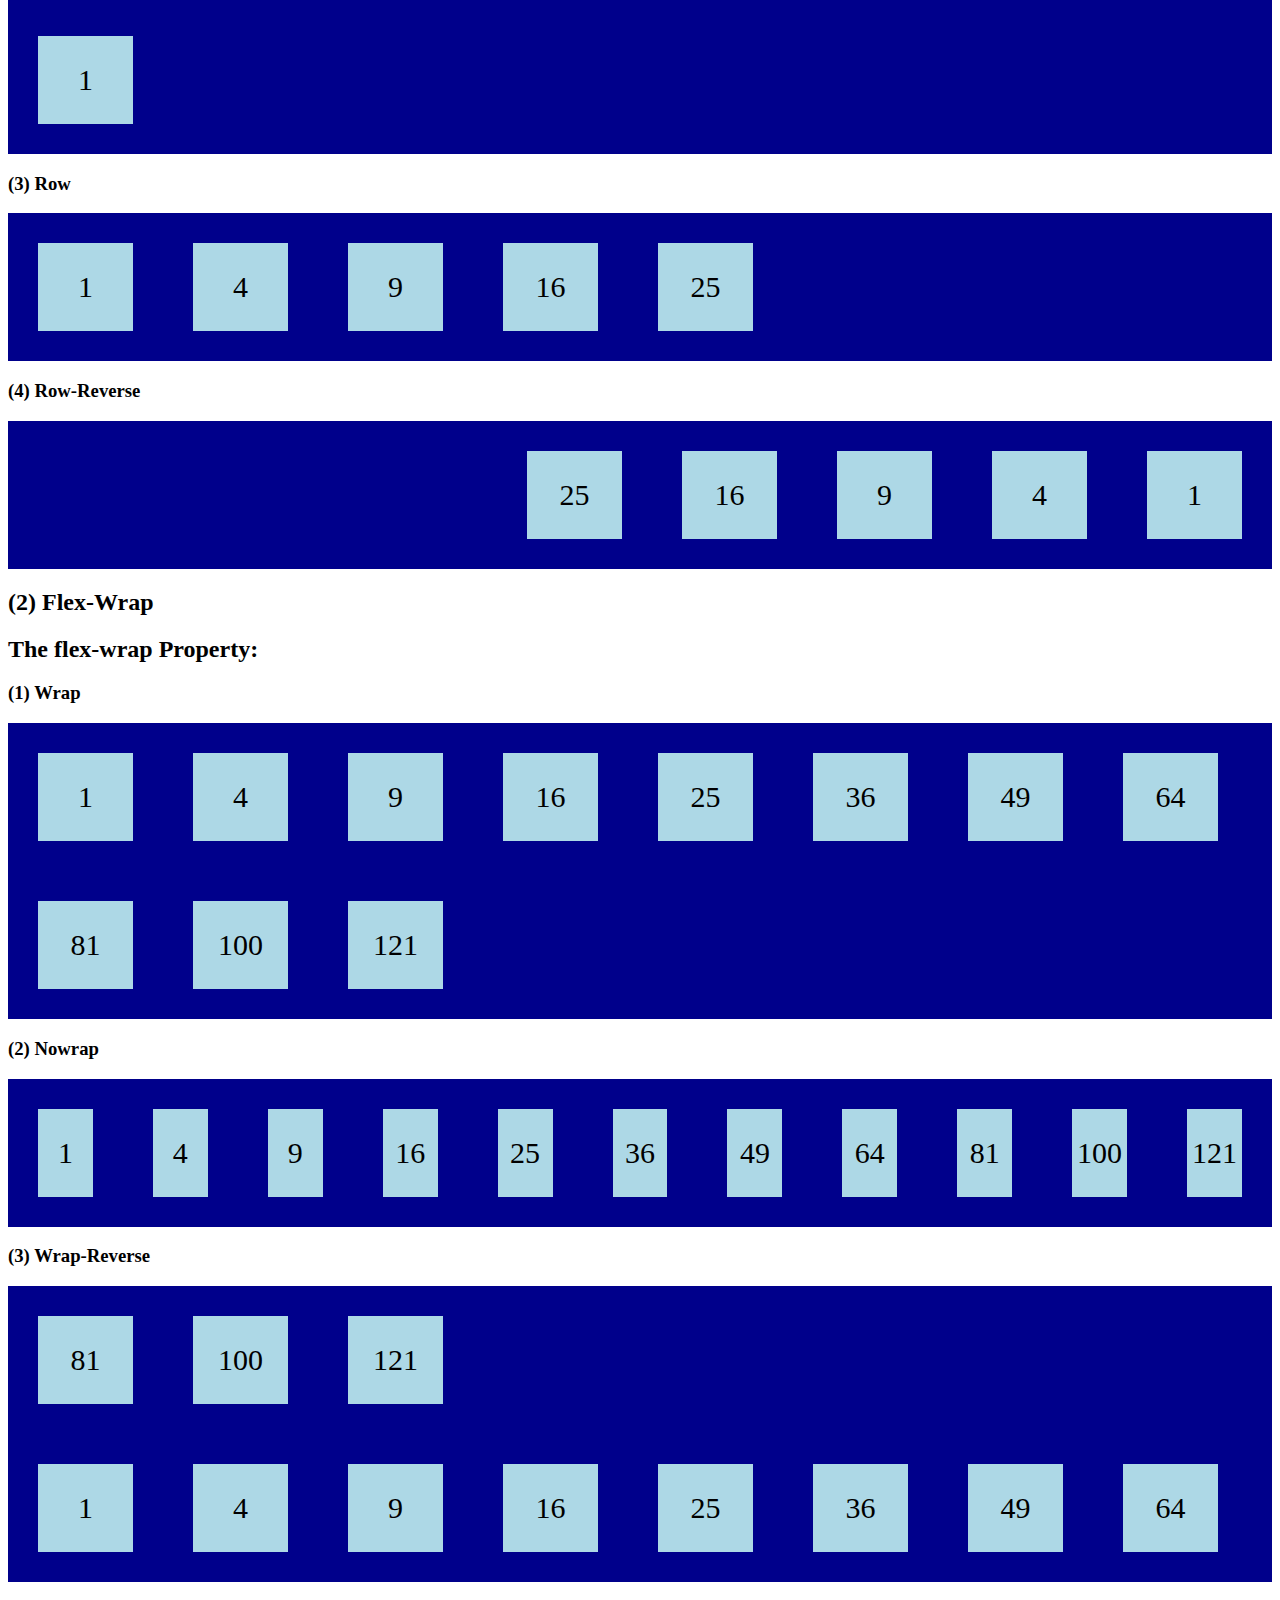
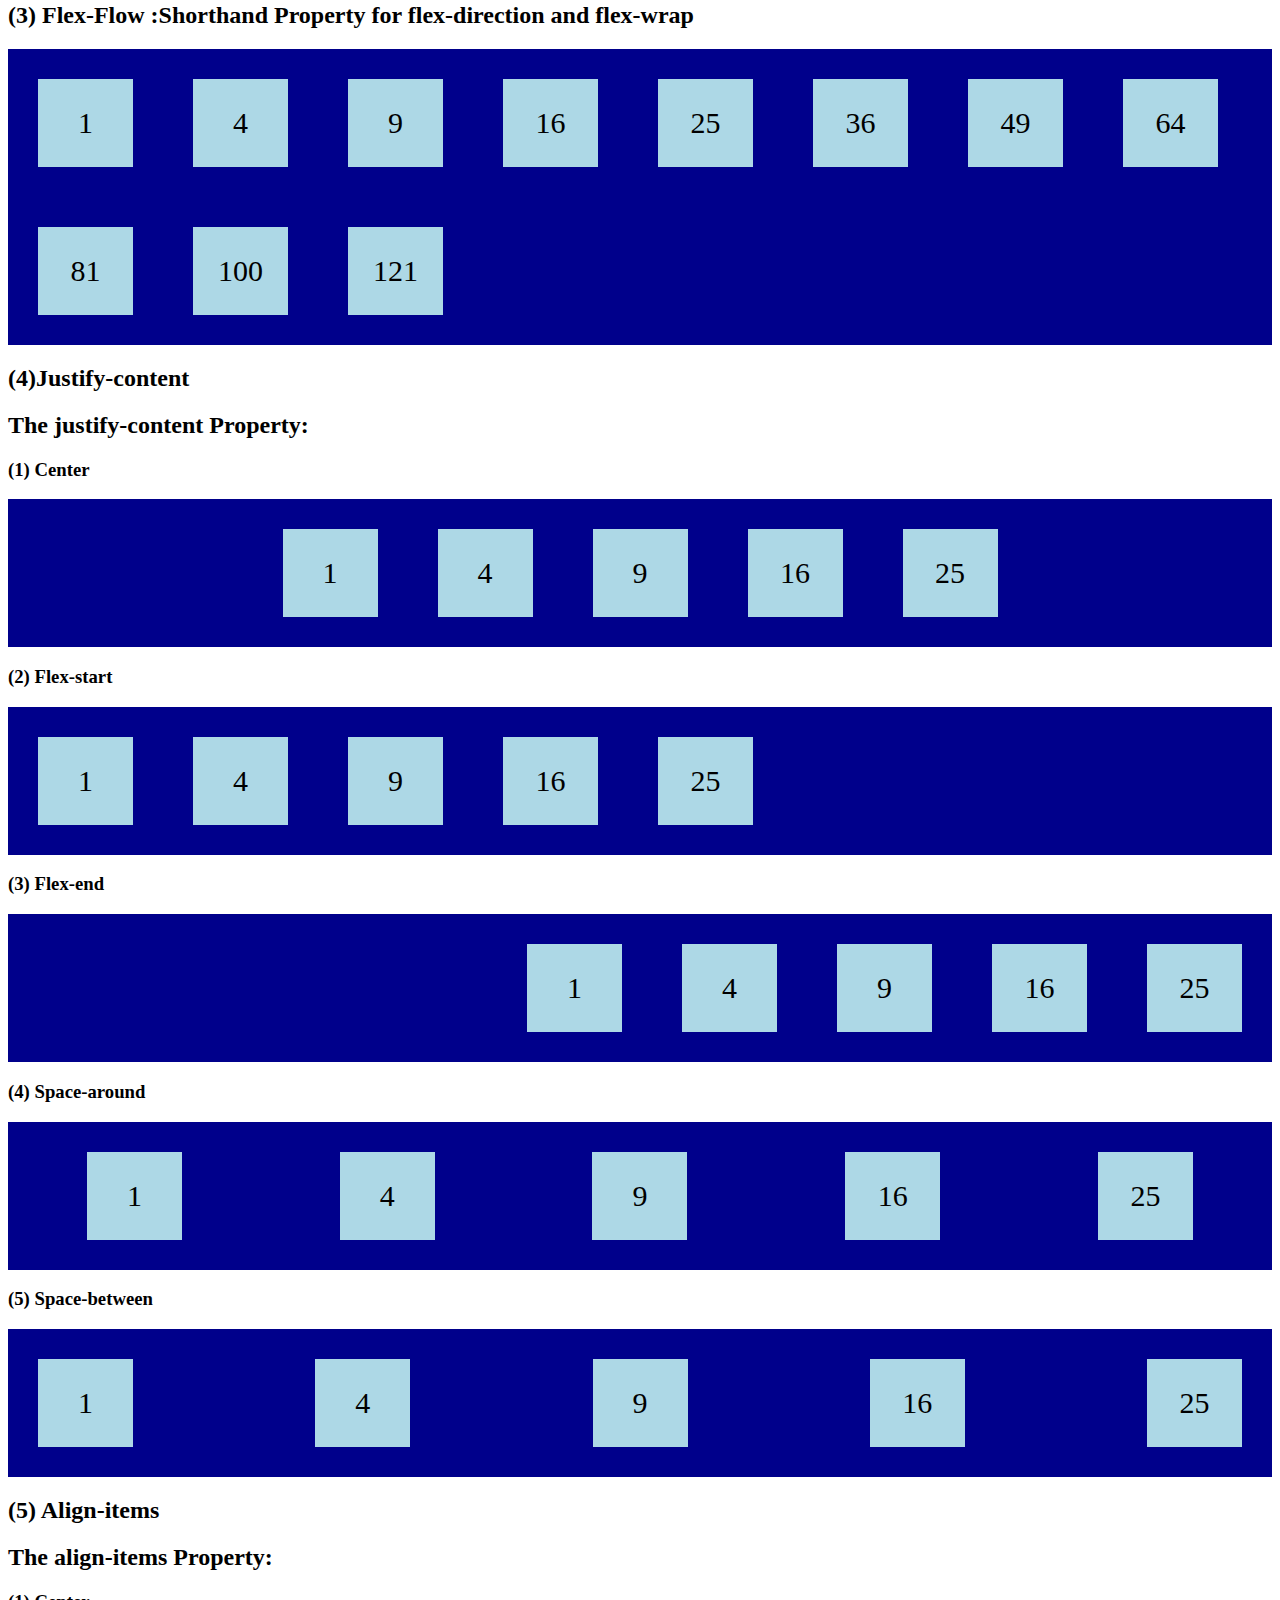
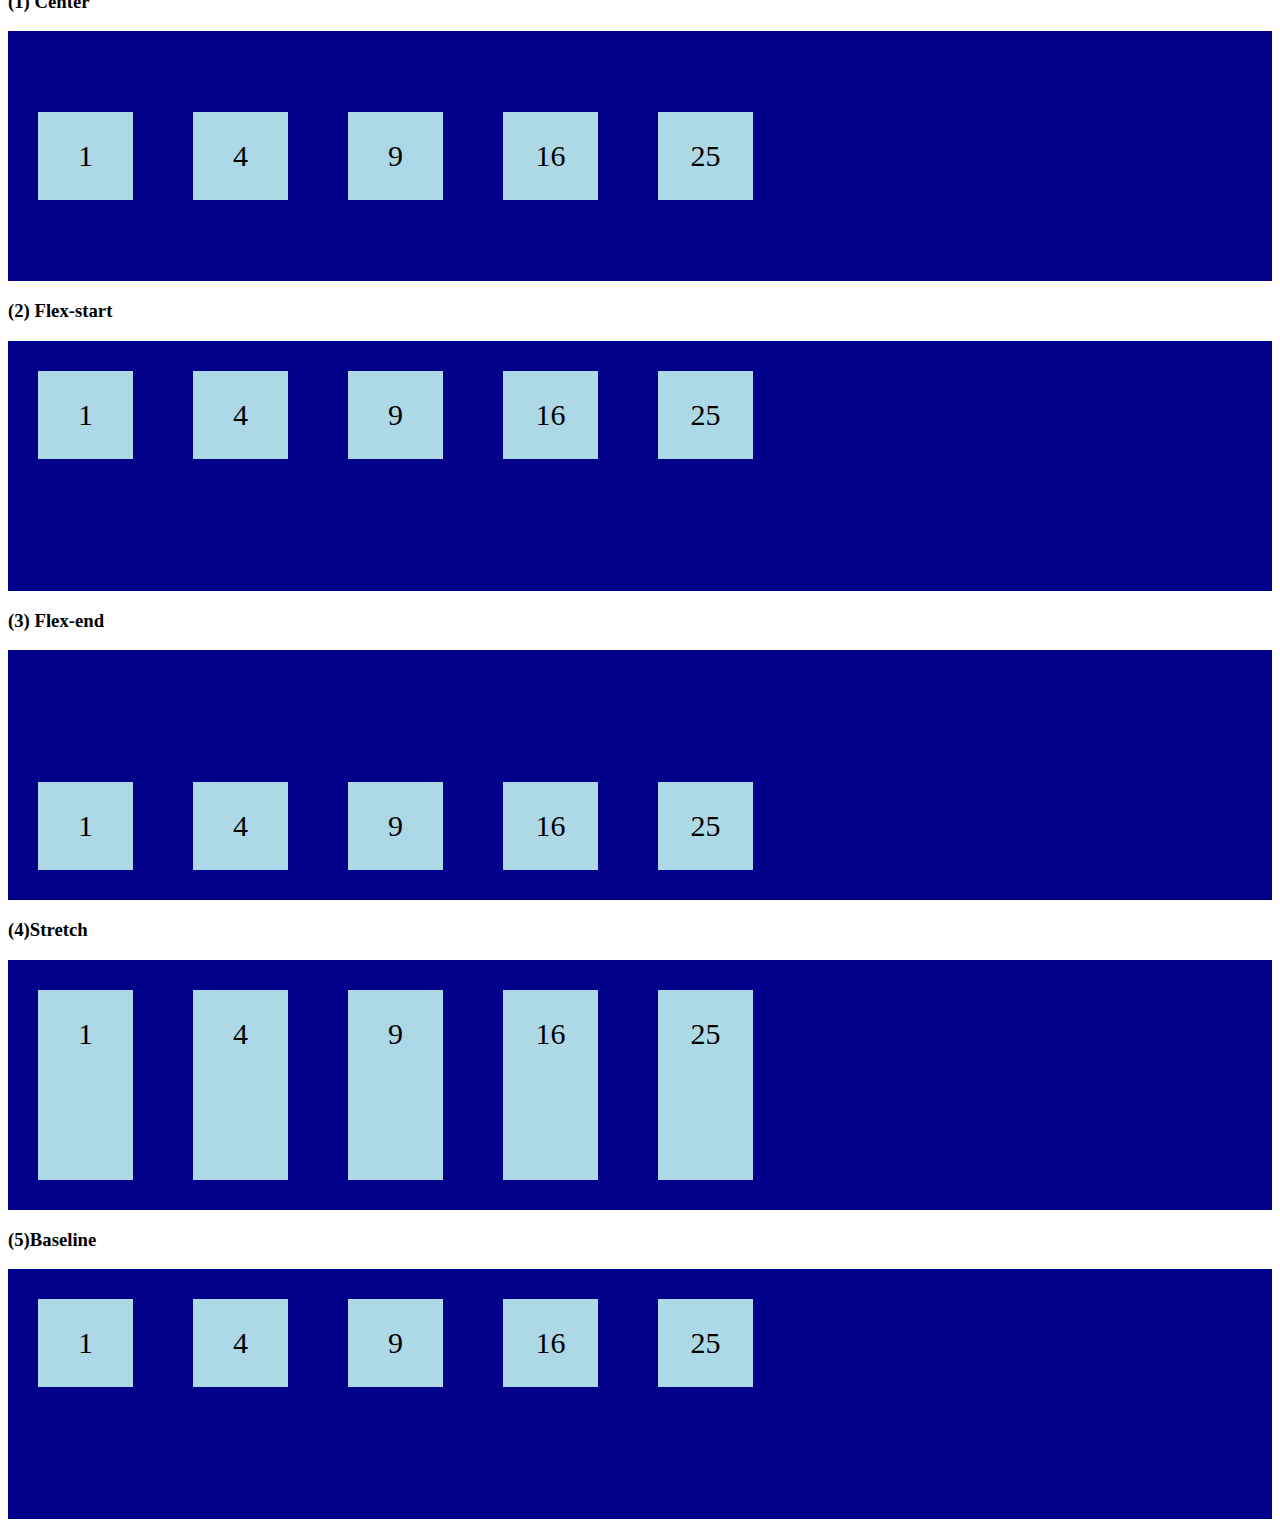
==== commit 214ace38: "fb" ====
--- a/Flexbox/index.html
+++ b/Flexbox/index.html
@@ -102,6 +102,7 @@
         <div class="no">100</div>
         <div class="no">121</div>
     </div>
+    <h2>(4)Justify-content</h2>
     <h2>The justify-content Property:</h2>
     <h3>(1) Center</h3>
     <div id="fb9">
@@ -135,8 +136,50 @@
         <div class="no">16</div>
         <div class="no">25</div>
     </div>
-    <h3>(4) Space-between</h3>
+    <h3>(5) Space-between</h3>
     <div id="fb13">
+        <div class="no">1</div>
+        <div class="no">4</div>
+        <div class="no">9</div>
+        <div class="no">16</div>
+        <div class="no">25</div>
+    </div>
+    <h2>(5) Align-items </h2>
+    <h2>The align-items Property:</h2>
+    <h3>(1) Center</h3>
+    <div id="fb14">
+        <div class="no">1</div>
+        <div class="no">4</div>
+        <div class="no">9</div>
+        <div class="no">16</div>
+        <div class="no">25</div>
+    </div>
+    <h3>(2) Flex-start</h3>
+    <div id="fb15">
+        <div class="no">1</div>
+        <div class="no">4</div>
+        <div class="no">9</div>
+        <div class="no">16</div>
+        <div class="no">25</div>
+    </div>
+    <h3>(3) Flex-end</h3>
+    <div id="fb16">
+        <div class="no">1</div>
+        <div class="no">4</div>
+        <div class="no">9</div>
+        <div class="no">16</div>
+        <div class="no">25</div>
+    </div>
+    <h3>(4)Stretch</h3>
+    <div id="fb17">
+        <div class="no">1</div>
+        <div class="no">4</div>
+        <div class="no">9</div>
+        <div class="no">16</div>
+        <div class="no">25</div>
+    </div>
+    <h3>(5)Baseline</h3>
+    <div id="fb18">
         <div class="no">1</div>
         <div class="no">4</div>
         <div class="no">9</div>
--- a/Flexbox/style.css
+++ b/Flexbox/style.css
@@ -64,23 +64,58 @@
     background-color: darkblue;
     justify-content: center;
 }
+
 #fb10 {
     display: flex;
     background-color: darkblue;
     justify-content: flex-start;
 }
+
 #fb11 {
     display: flex;
     background-color: darkblue;
     justify-content: flex-end;
 }
+
 #fb12 {
     display: flex;
     background-color: darkblue;
     justify-content: space-around;
 }
+
 #fb13 {
     display: flex;
     background-color: darkblue;
     justify-content: space-between;
+}
+
+#fb14 {
+    display: flex;
+    height: 250px;
+    background-color: darkblue;
+    align-items: center;
+}
+#fb15 {
+    display: flex;
+    height: 250px;
+    background-color: darkblue;
+    align-items: flex-start;
+}
+#fb16 {
+    display: flex;
+    height: 250px;
+    background-color: darkblue;
+    align-items: flex-end;
+}
+#fb17 {
+    display: flex;
+    height: 250px;
+    background-color: darkblue;
+    align-items: stretch;
+}
+#fb18 {
+    display: flex;
+    height: 250px;
+    background-color: darkblue;
+    align-items: baseline;
 }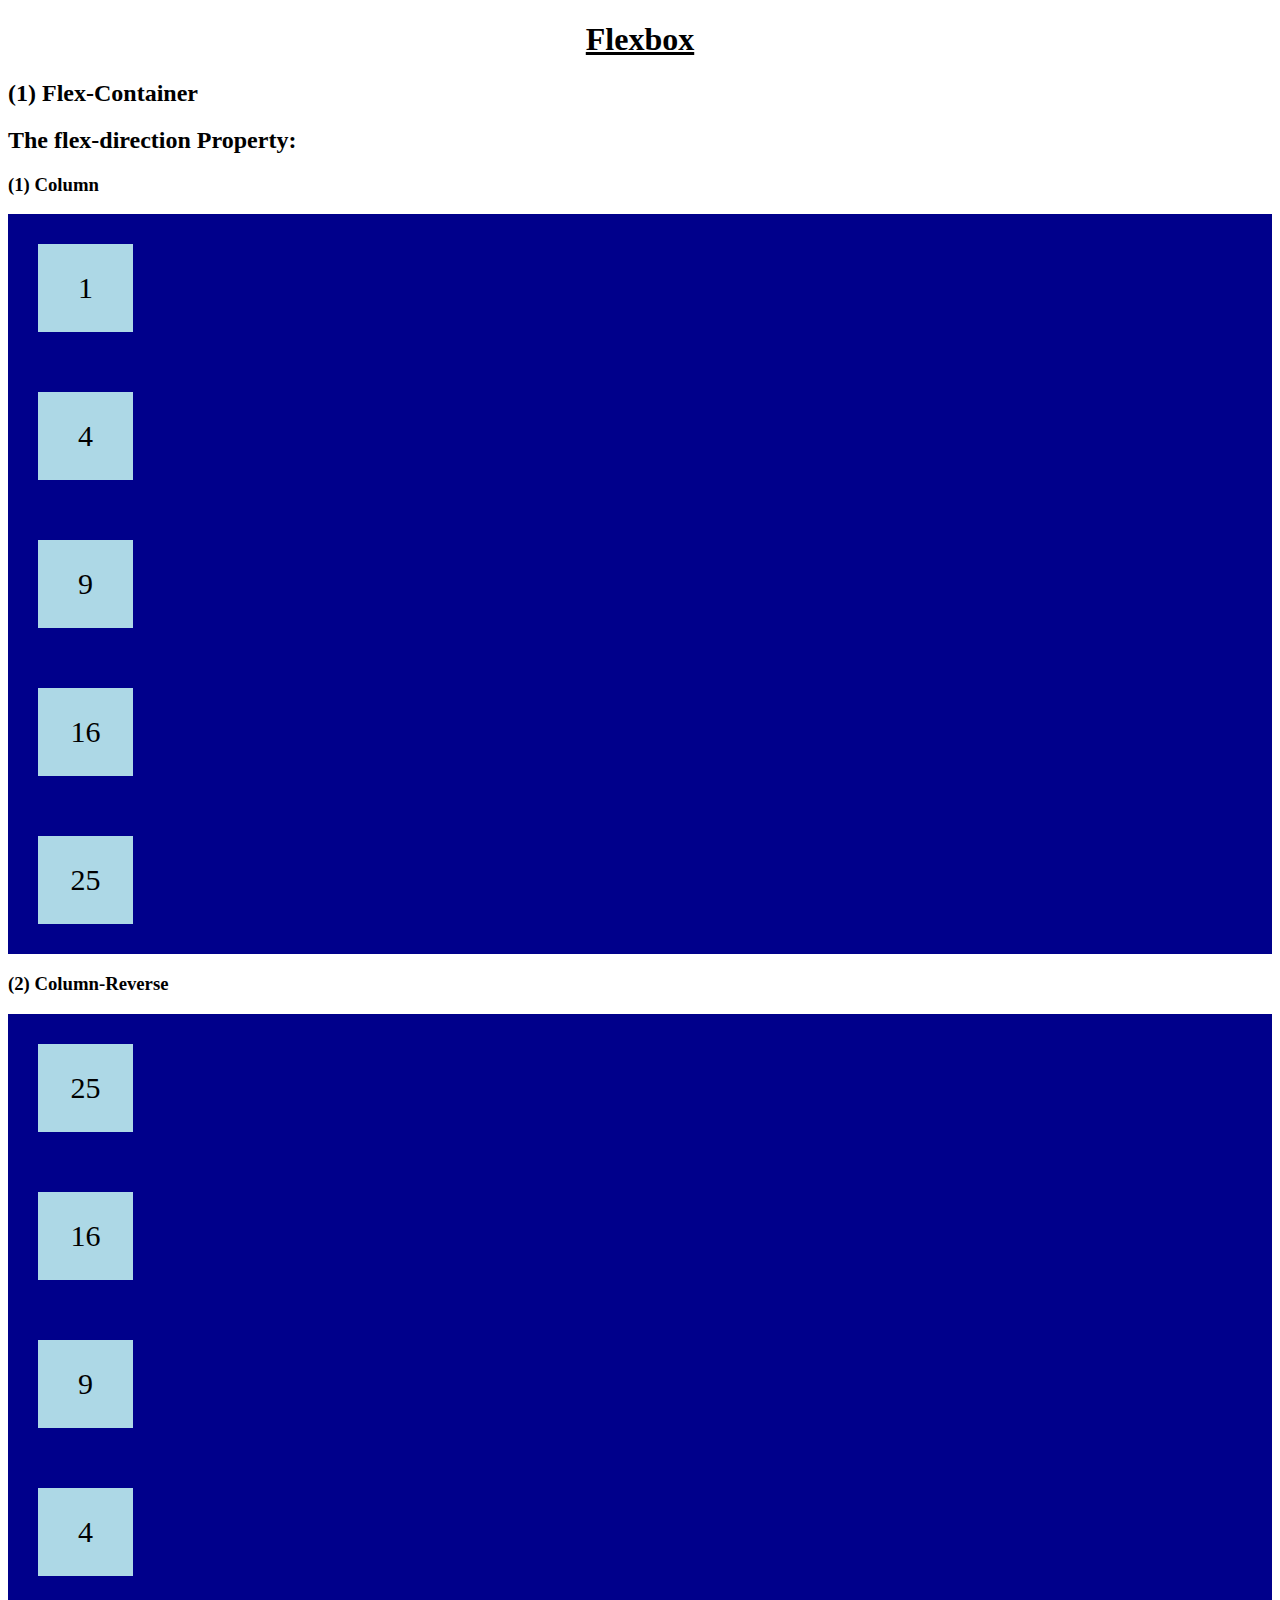
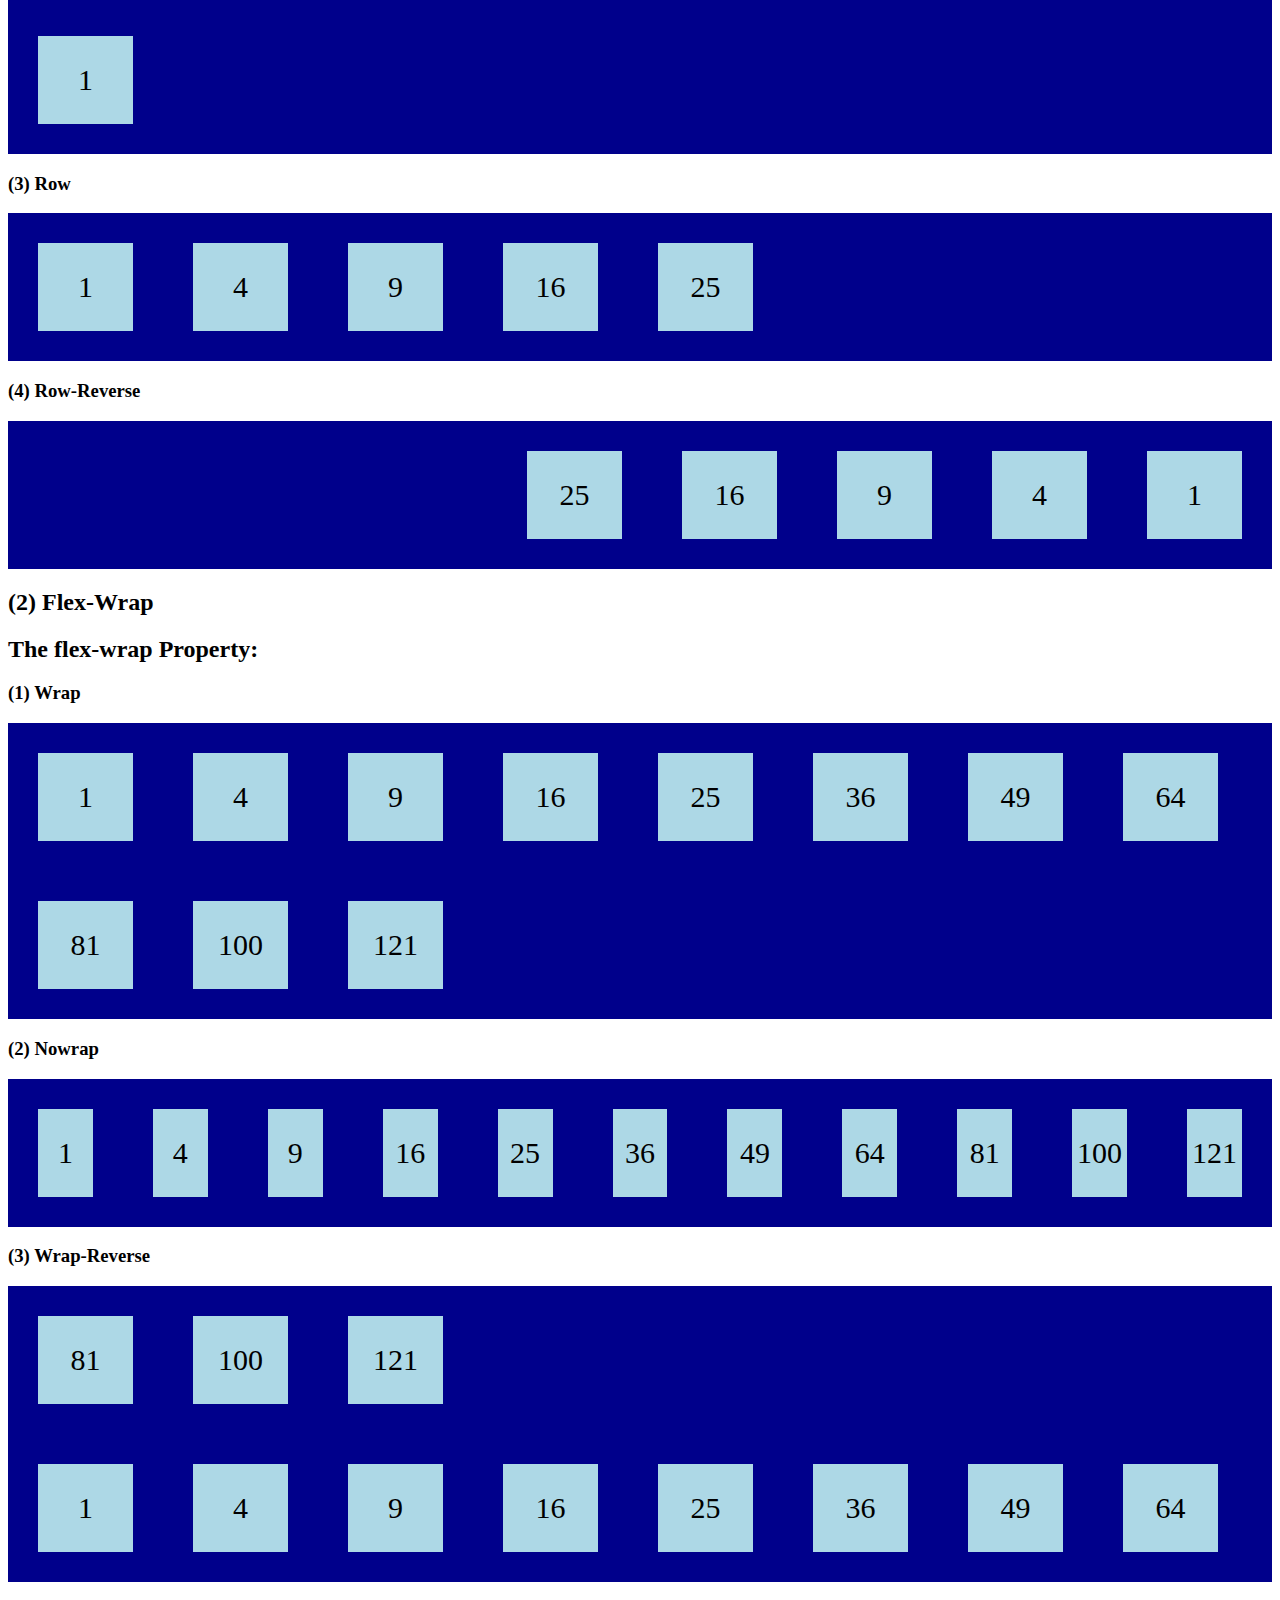
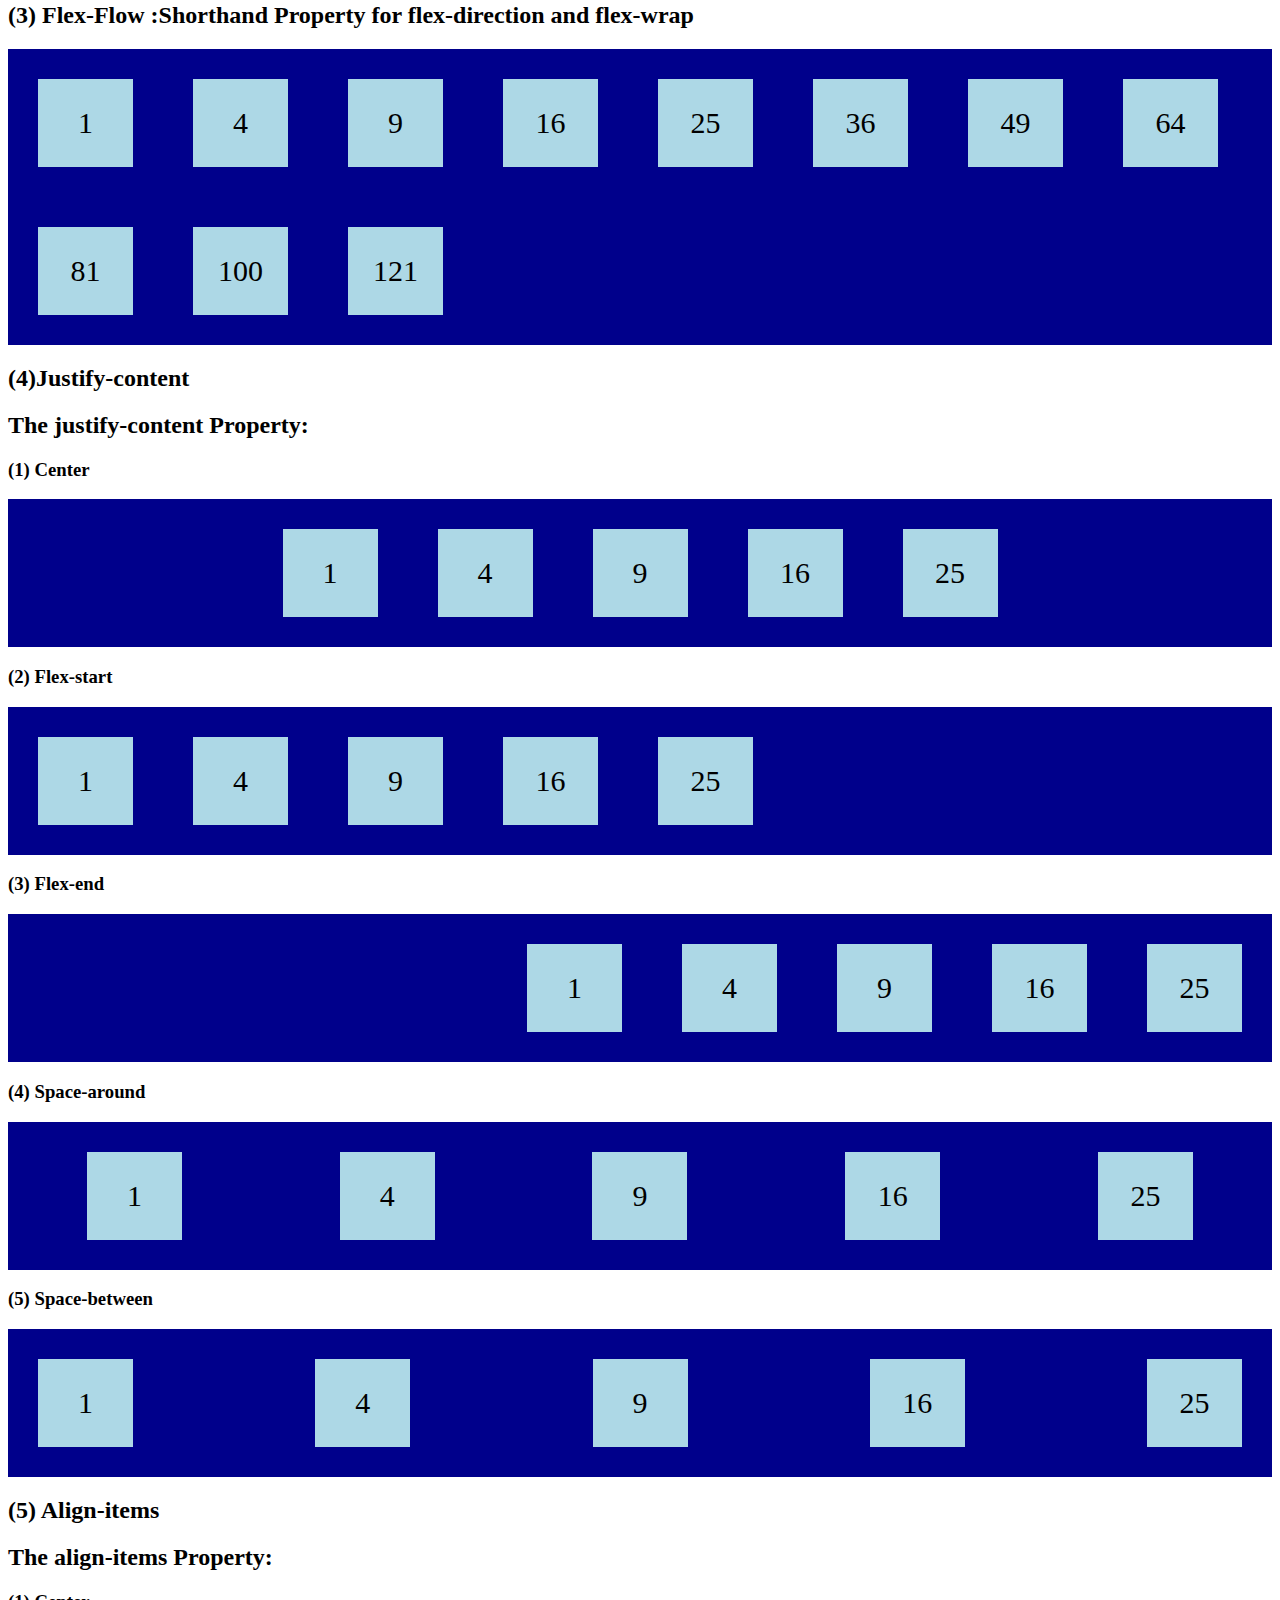
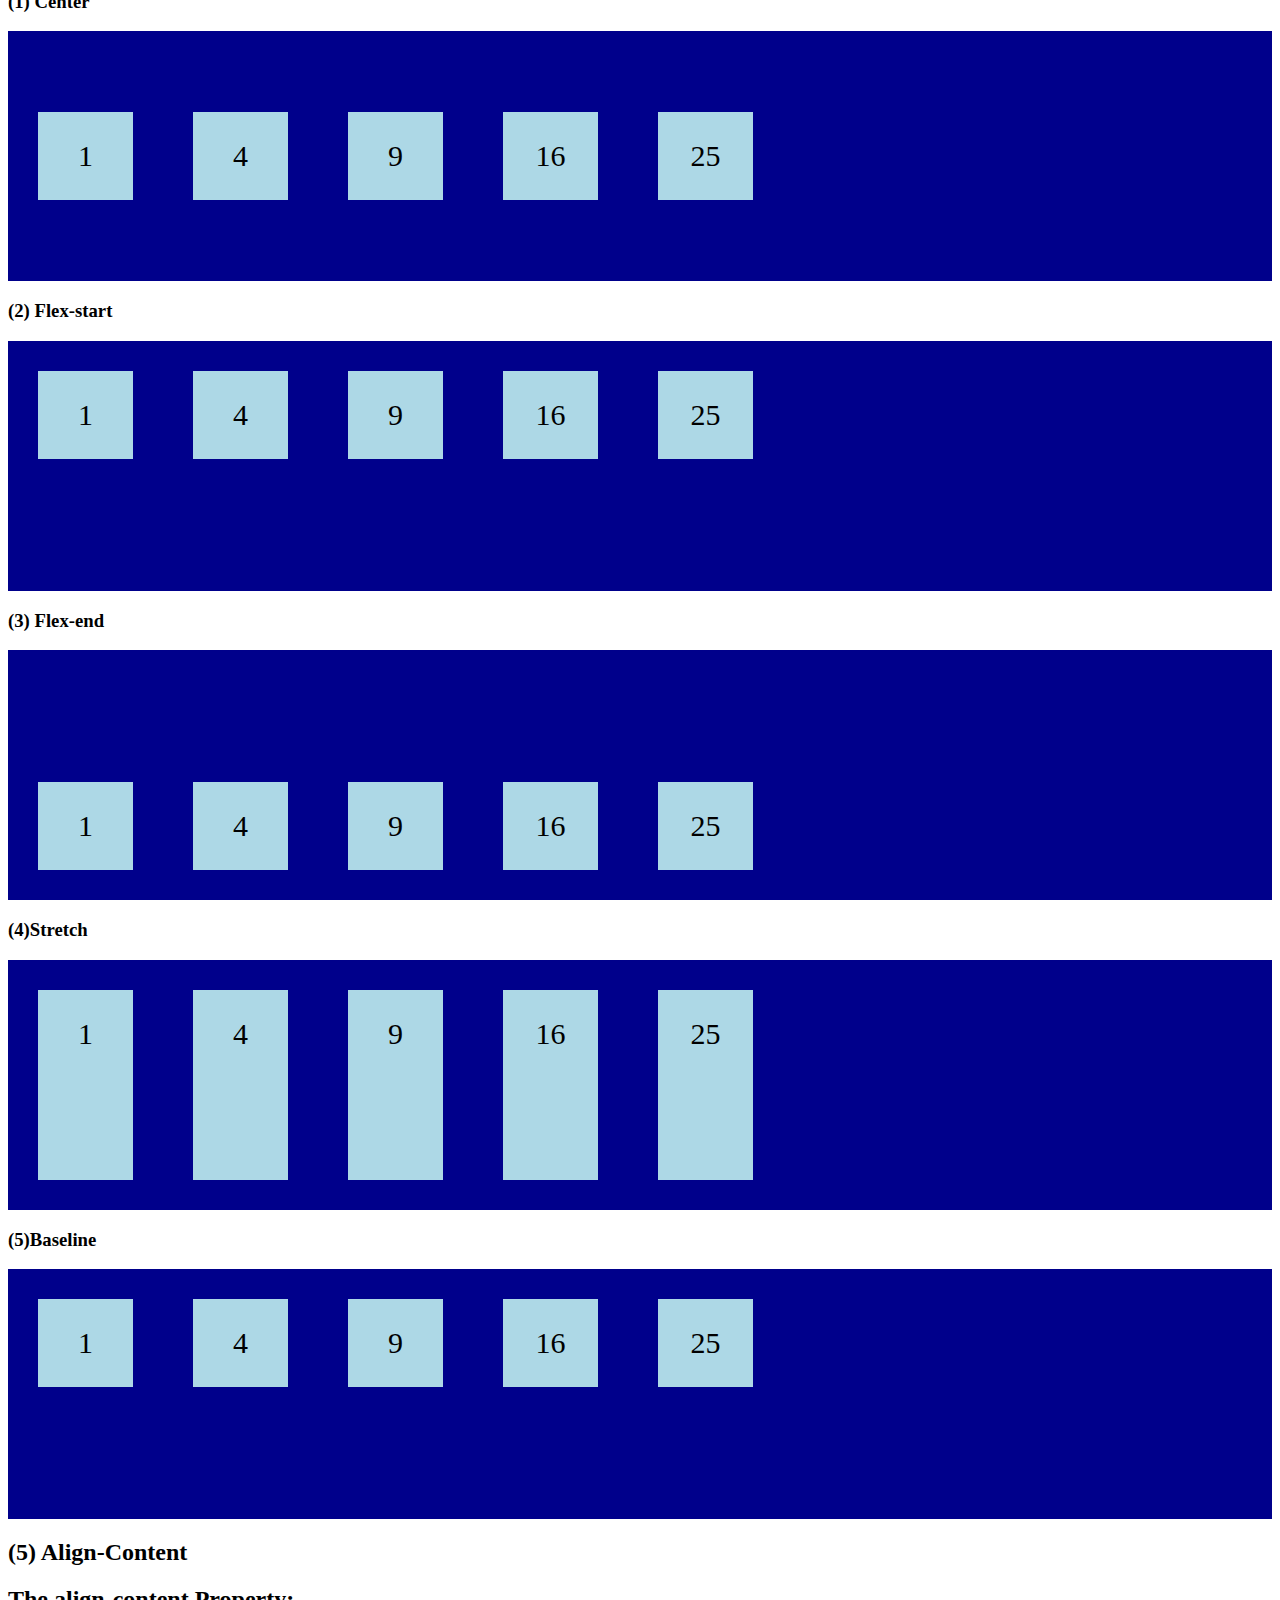
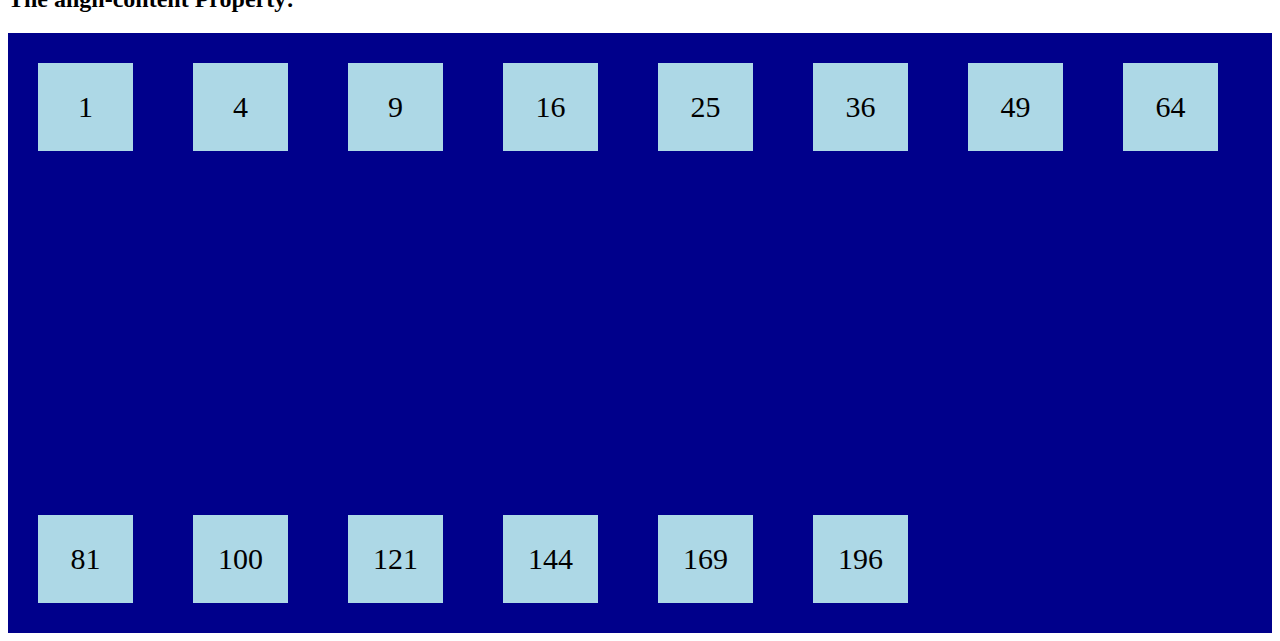
==== commit b6301d7c: "fb" ====
--- a/Flexbox/index.html
+++ b/Flexbox/index.html
@@ -186,6 +186,24 @@
         <div class="no">16</div>
         <div class="no">25</div>
     </div>
+    <h2>(5) Align-Content </h2>
+    <h2>The align-content Property:</h2>
+    <div id="fb19">
+        <div class="no">1</div>
+        <div class="no">4</div>
+        <div class="no">9</div>
+        <div class="no">16</div>
+        <div class="no">25</div>
+        <div class="no">36</div>
+        <div class="no">49</div>
+        <div class="no">64</div>
+        <div class="no">81</div>
+        <div class="no">100</div>
+        <div class="no">121</div>
+        <div class="no">144</div>
+        <div class="no">169</div>
+        <div class="no">196</div>
+    </div>
 </body>
 
 </html>--- a/Flexbox/style.css
+++ b/Flexbox/style.css
@@ -95,27 +95,39 @@
     background-color: darkblue;
     align-items: center;
 }
+
 #fb15 {
     display: flex;
     height: 250px;
     background-color: darkblue;
     align-items: flex-start;
 }
+
 #fb16 {
     display: flex;
     height: 250px;
     background-color: darkblue;
     align-items: flex-end;
 }
+
 #fb17 {
     display: flex;
     height: 250px;
     background-color: darkblue;
     align-items: stretch;
 }
+
 #fb18 {
     display: flex;
     height: 250px;
     background-color: darkblue;
     align-items: baseline;
+}
+
+#fb19 {
+    display: flex;
+    height: 600px;
+    flex-wrap: wrap;
+    align-content: space-between;
+    background-color: darkblue;
 }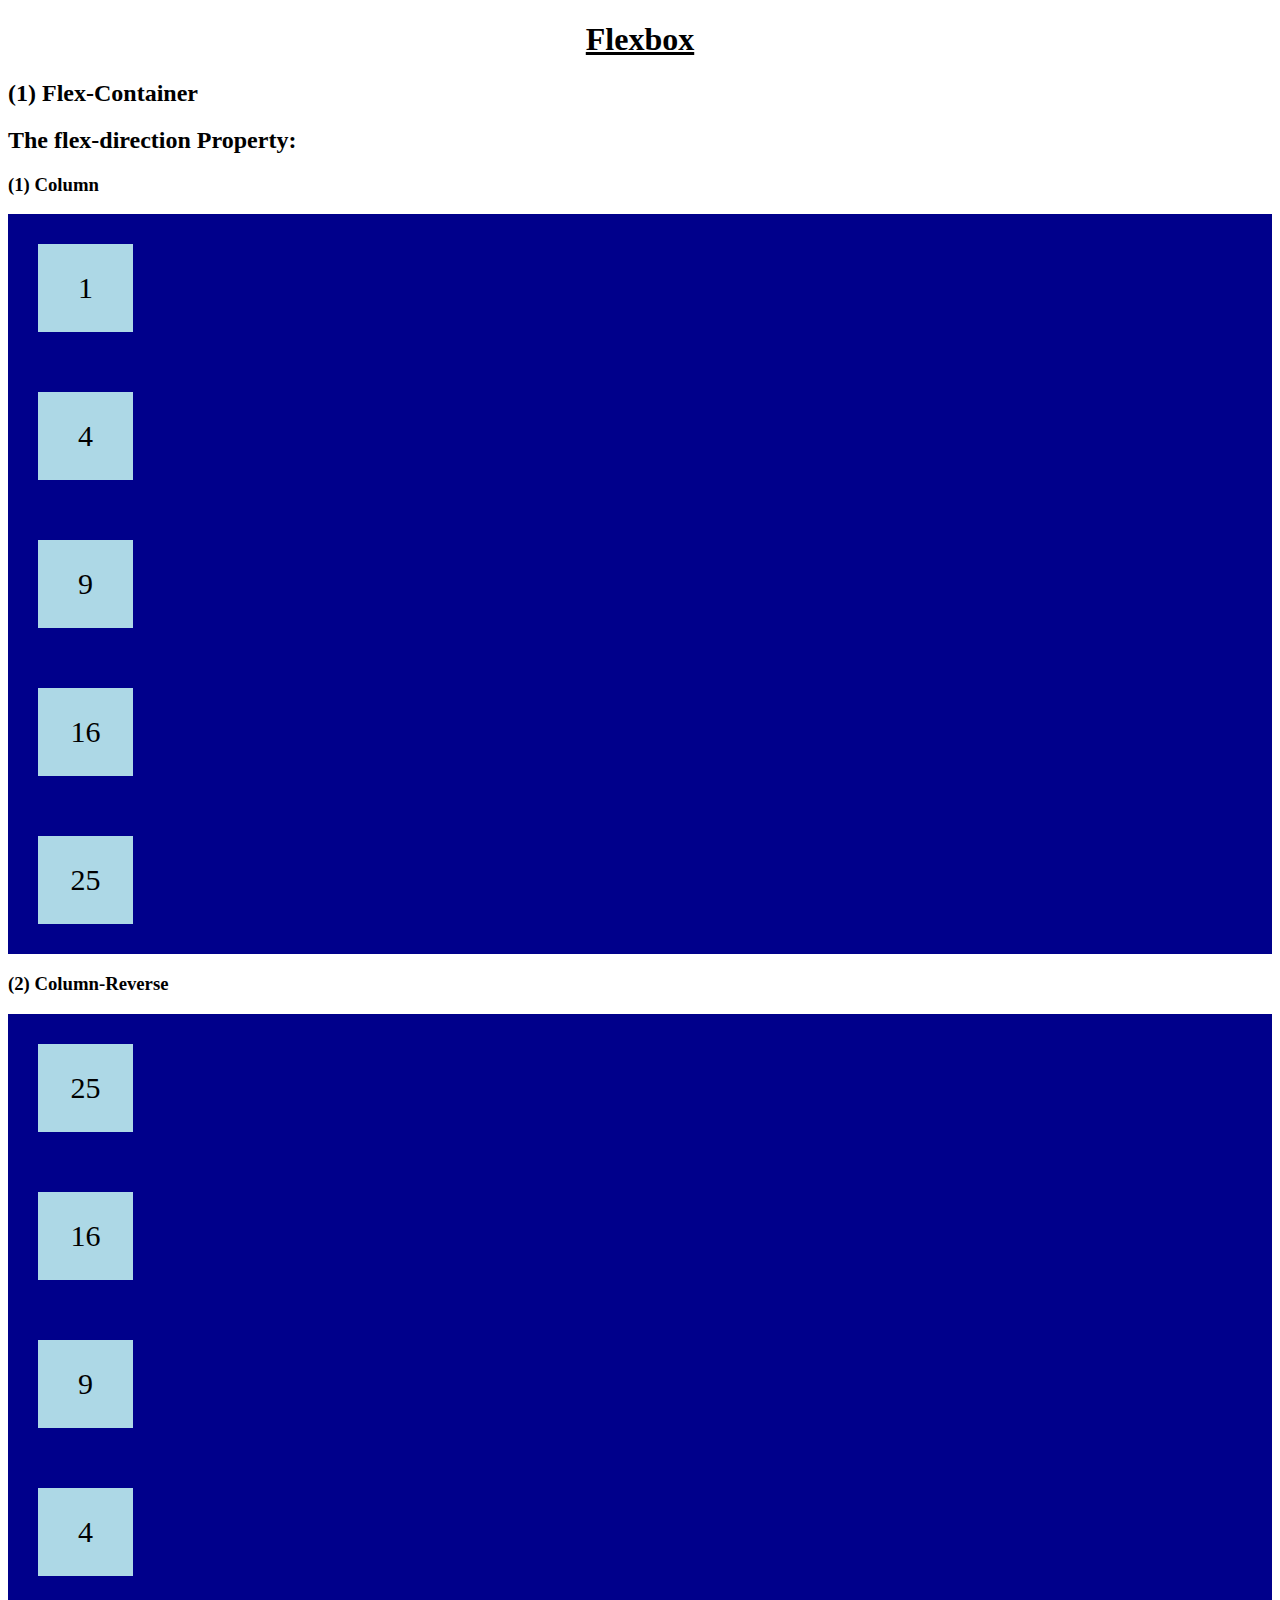
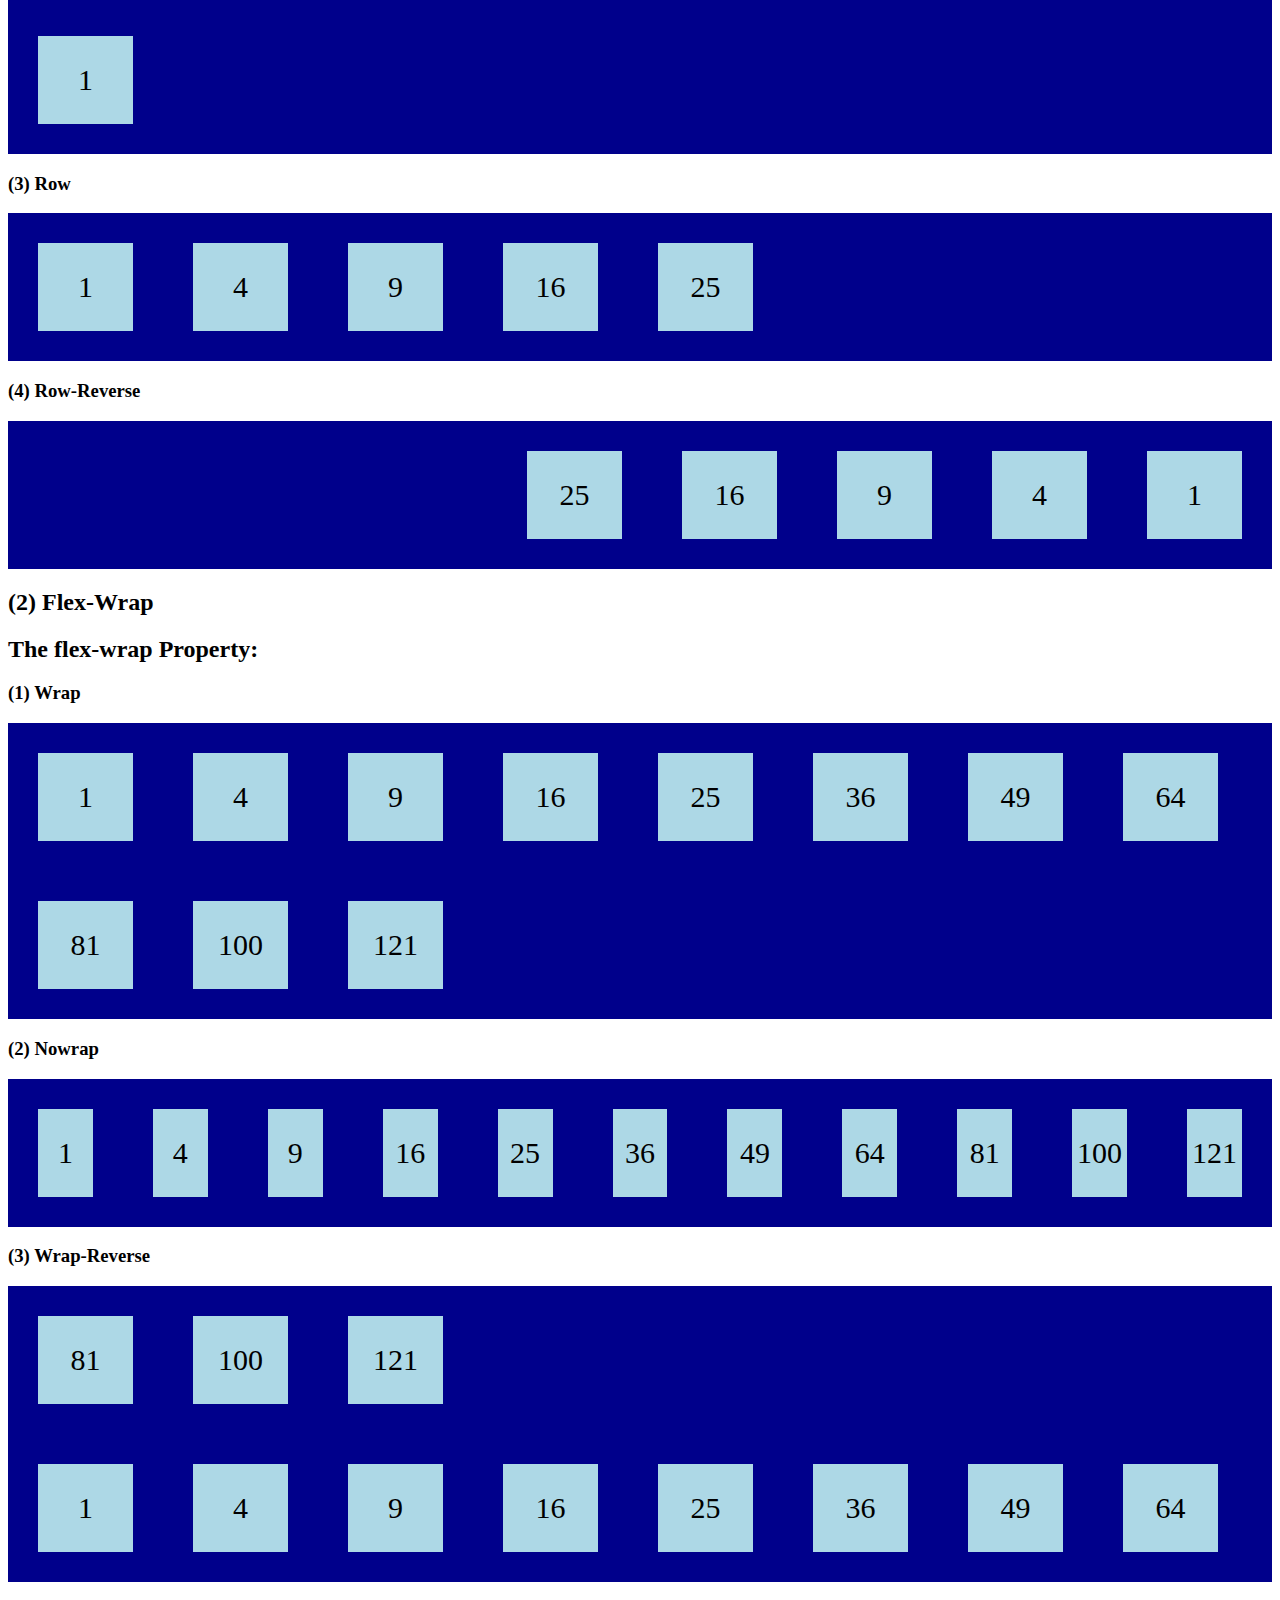
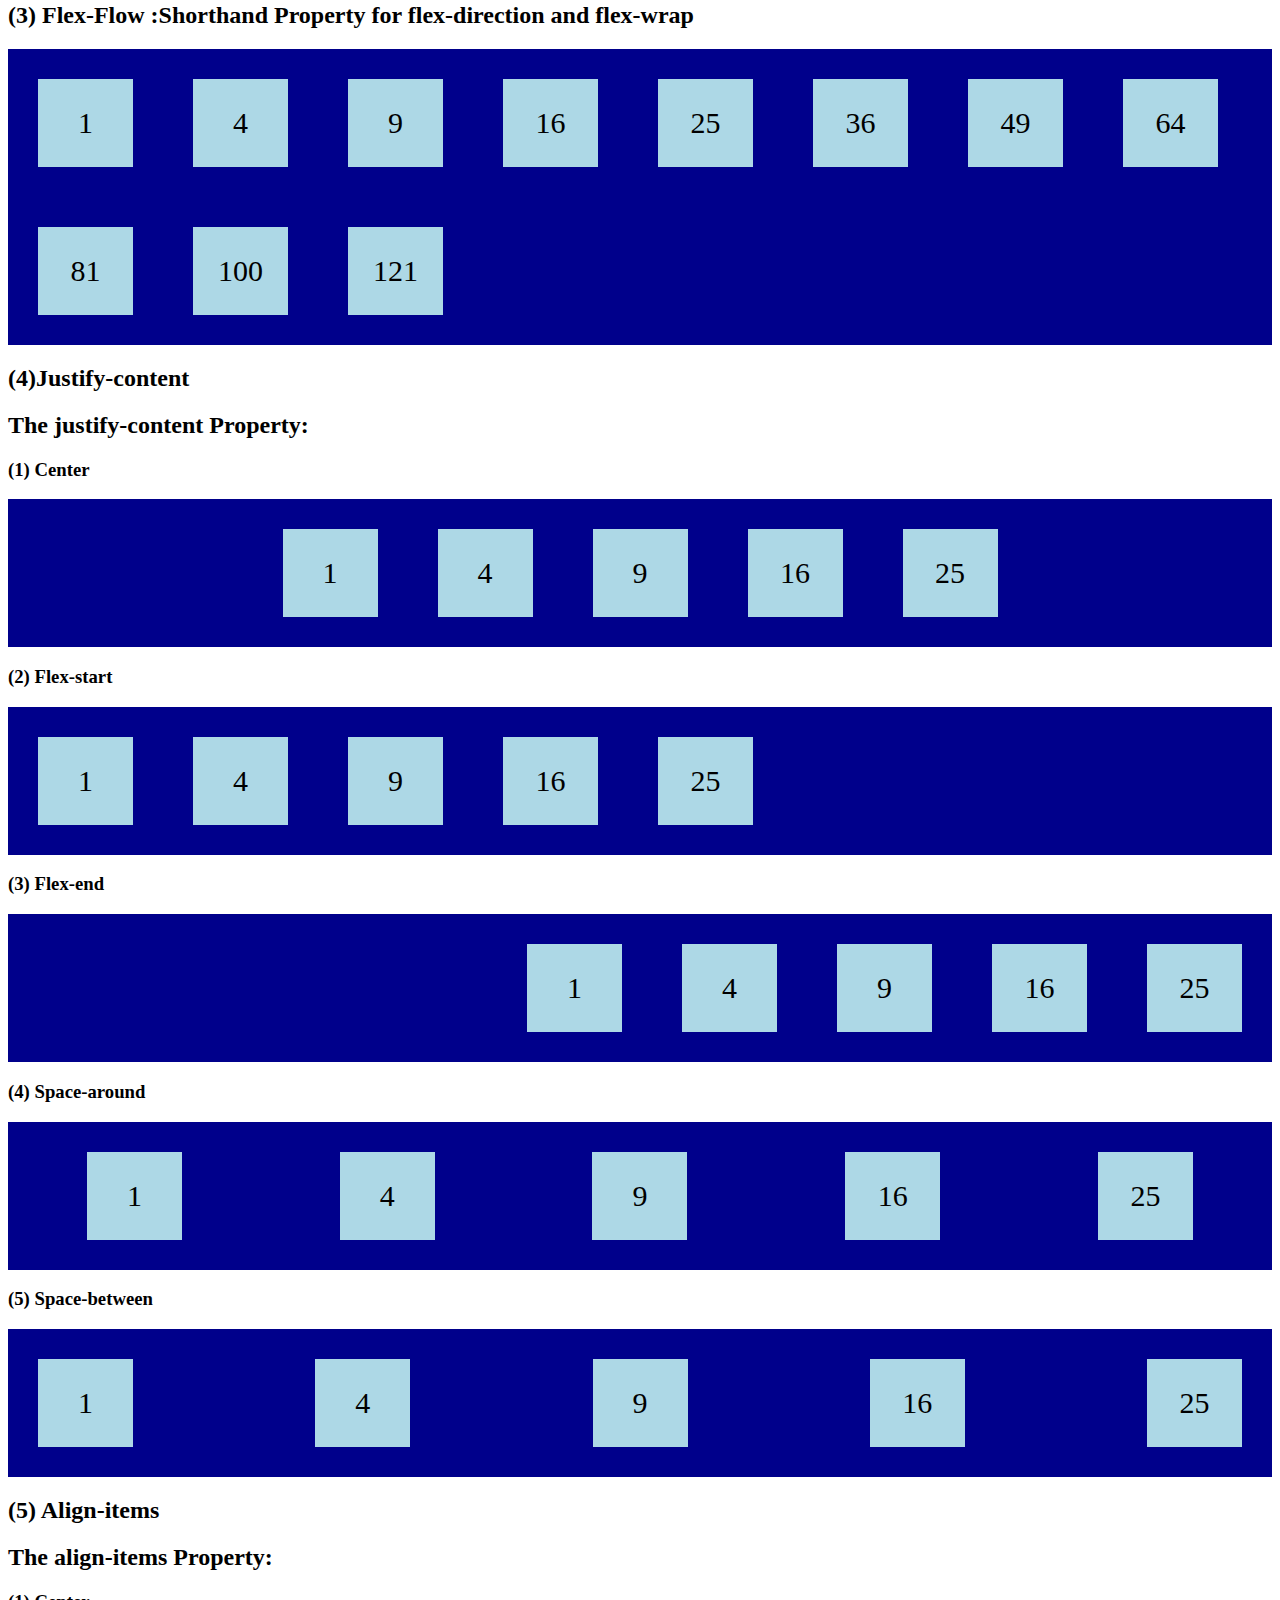
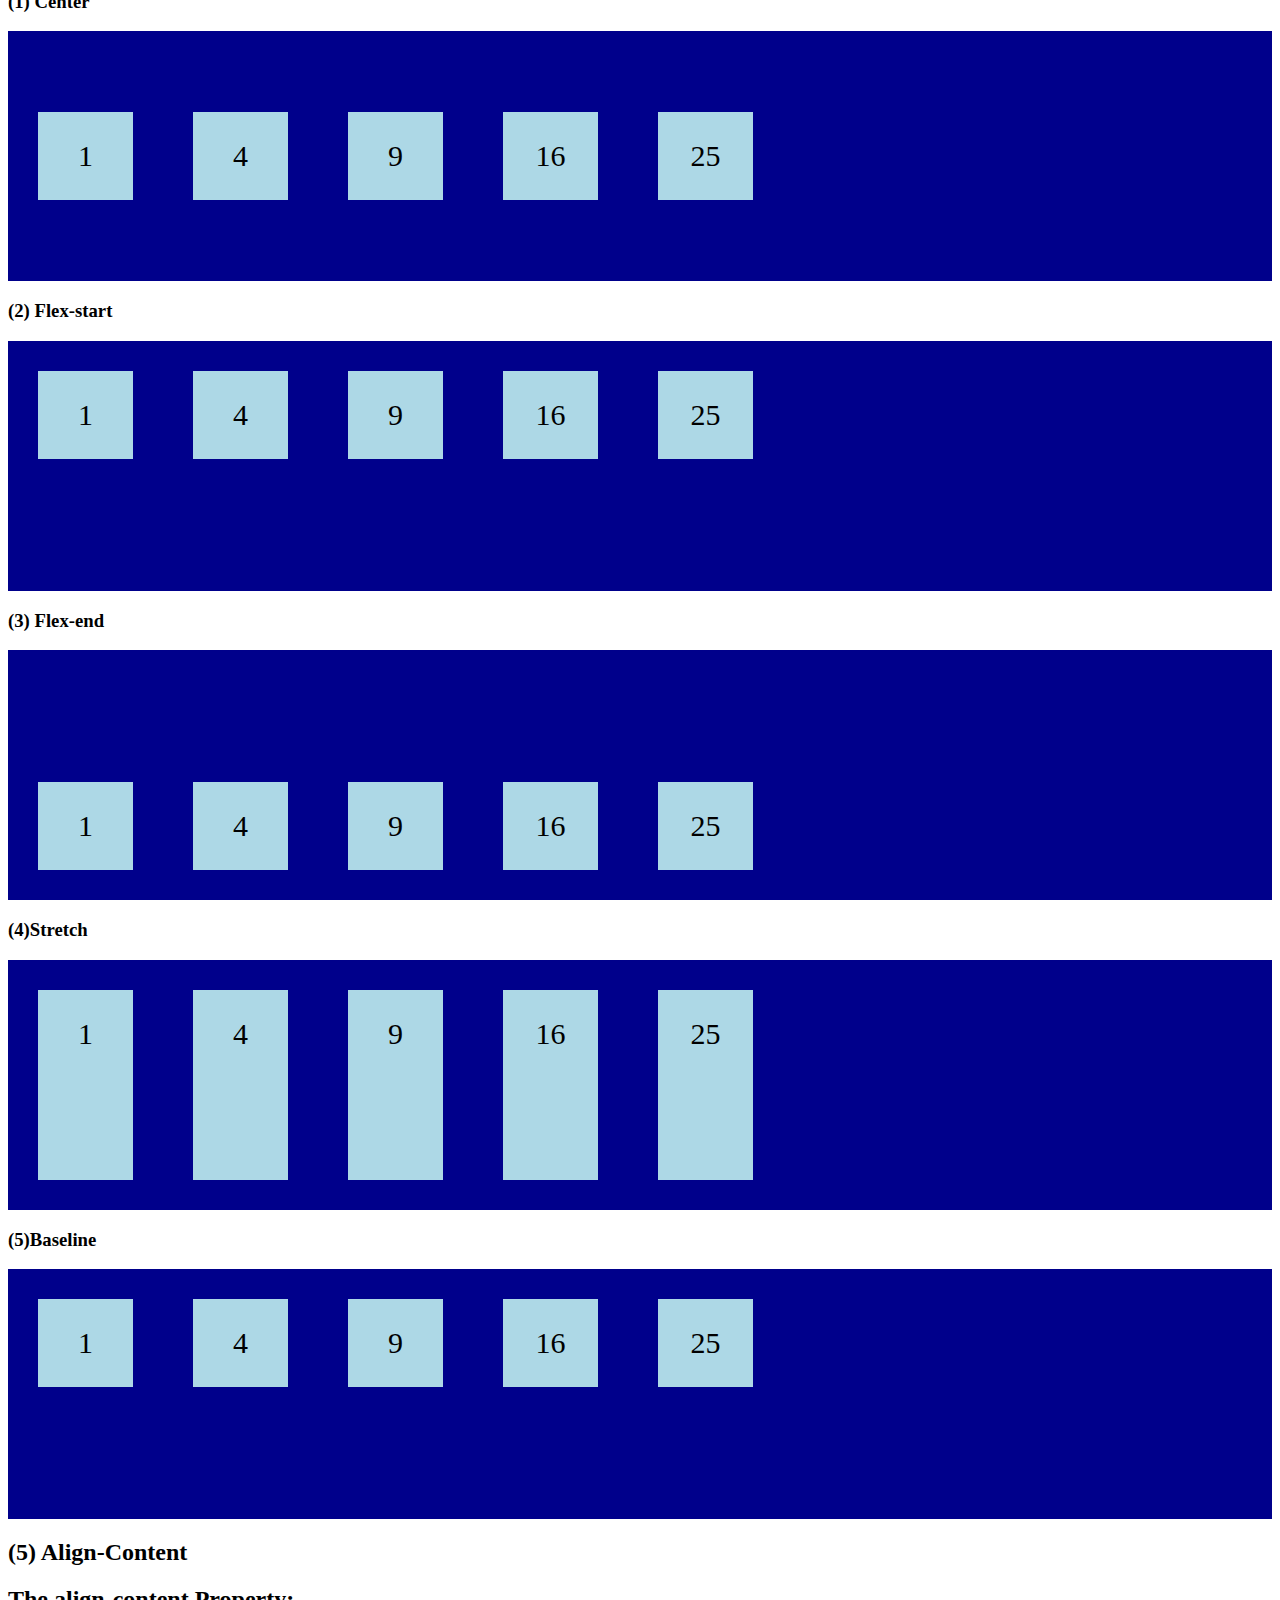
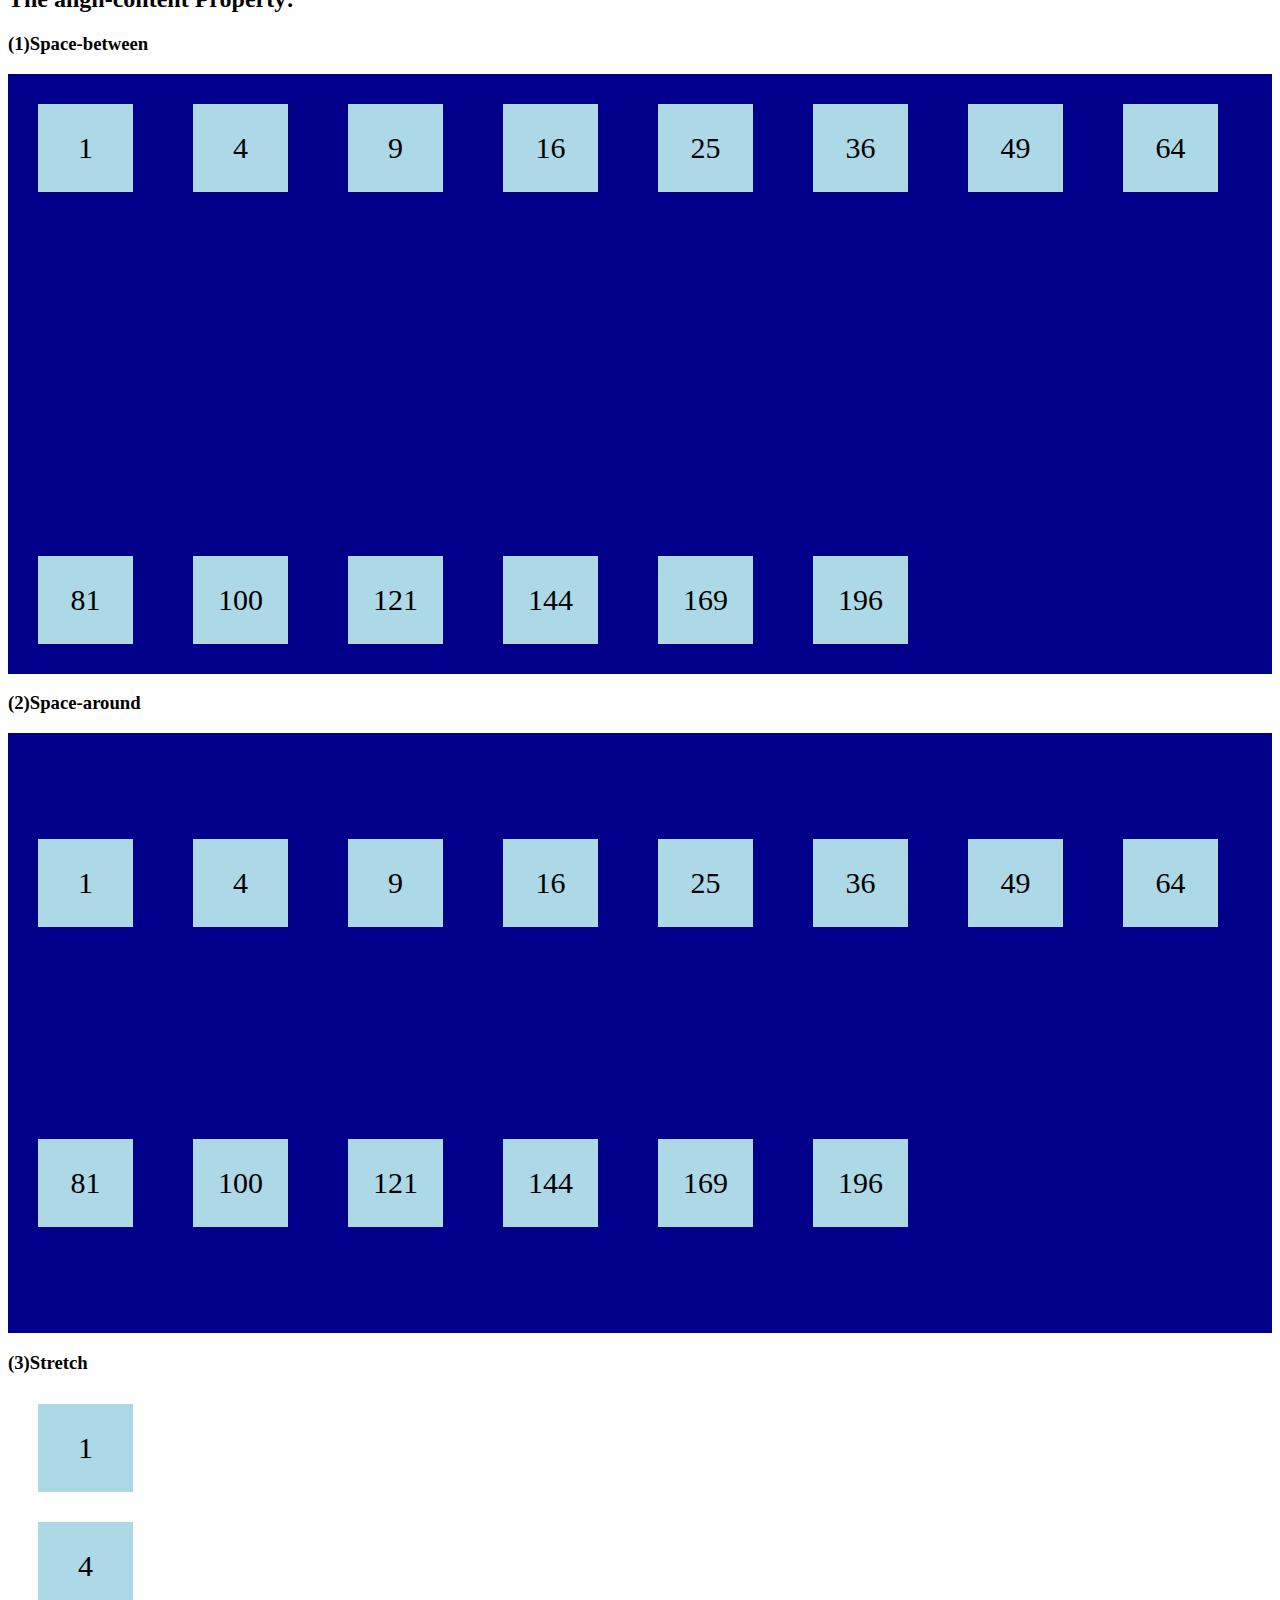
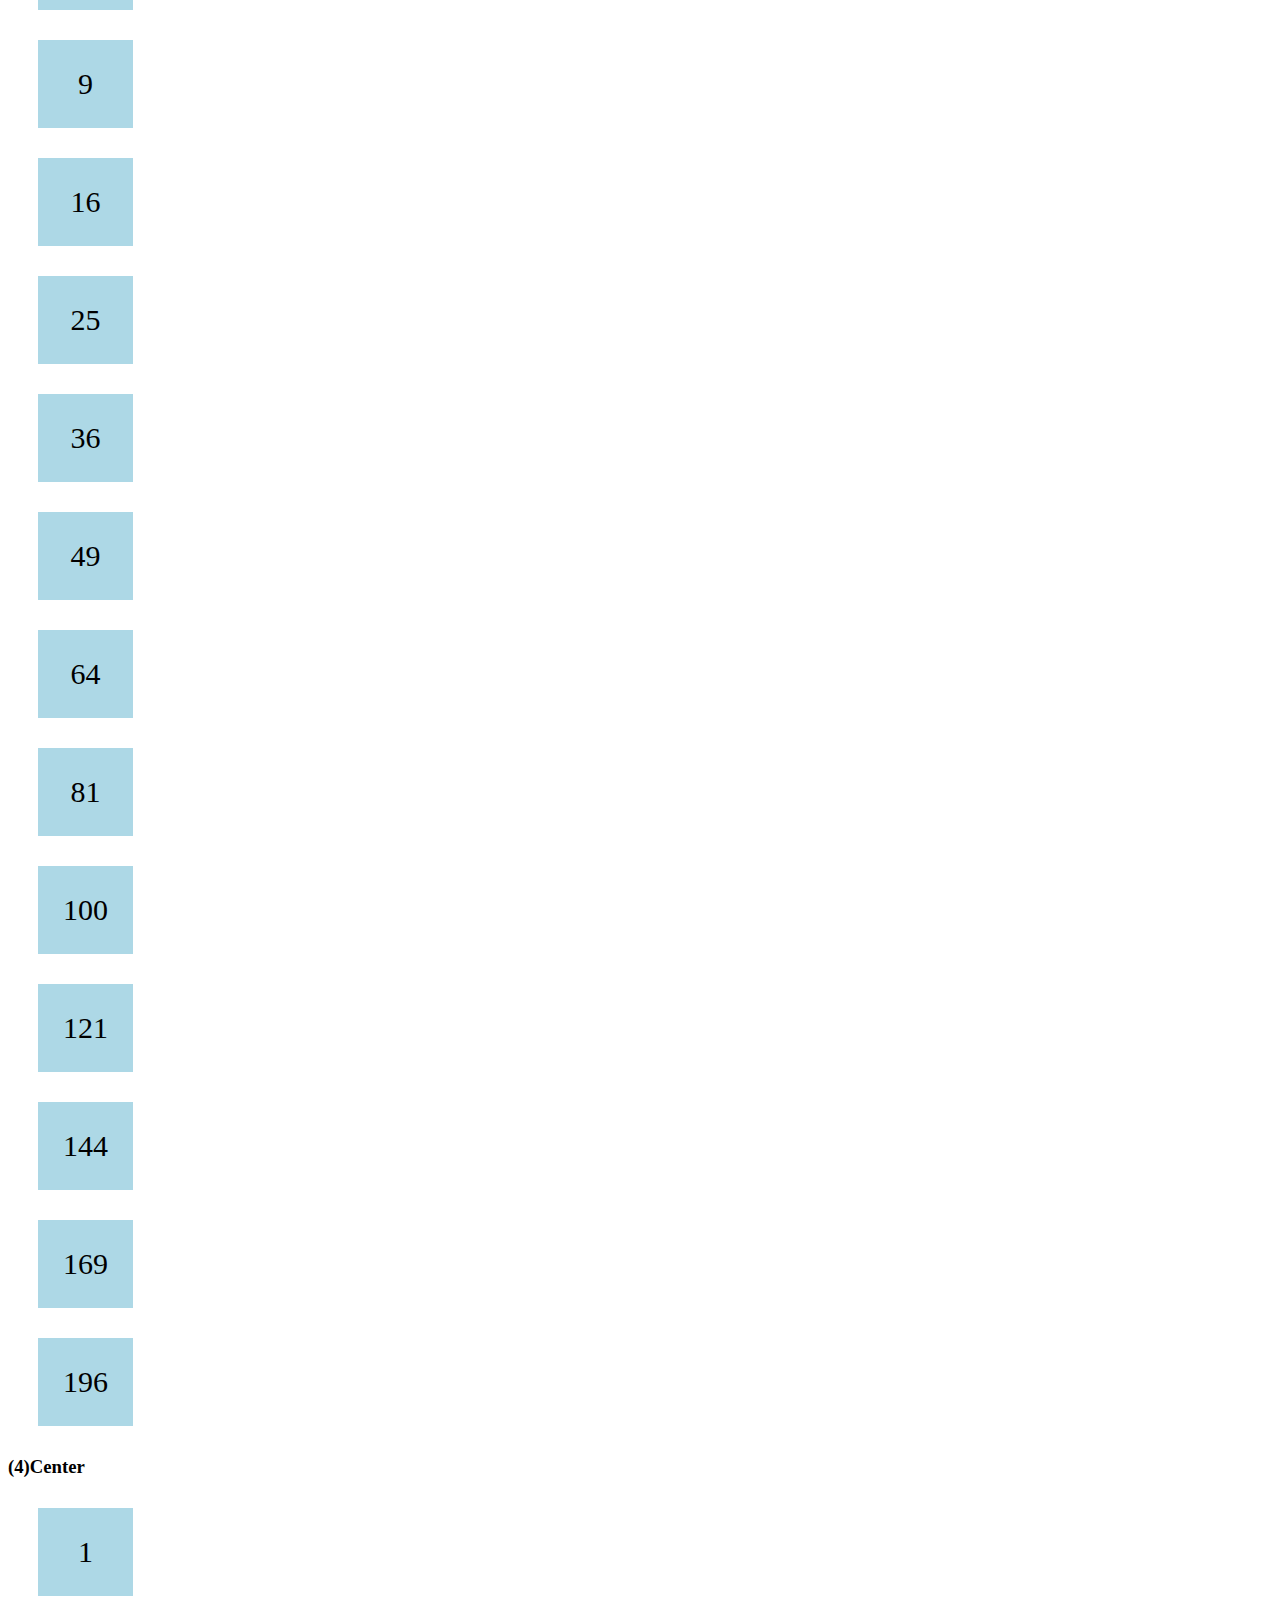
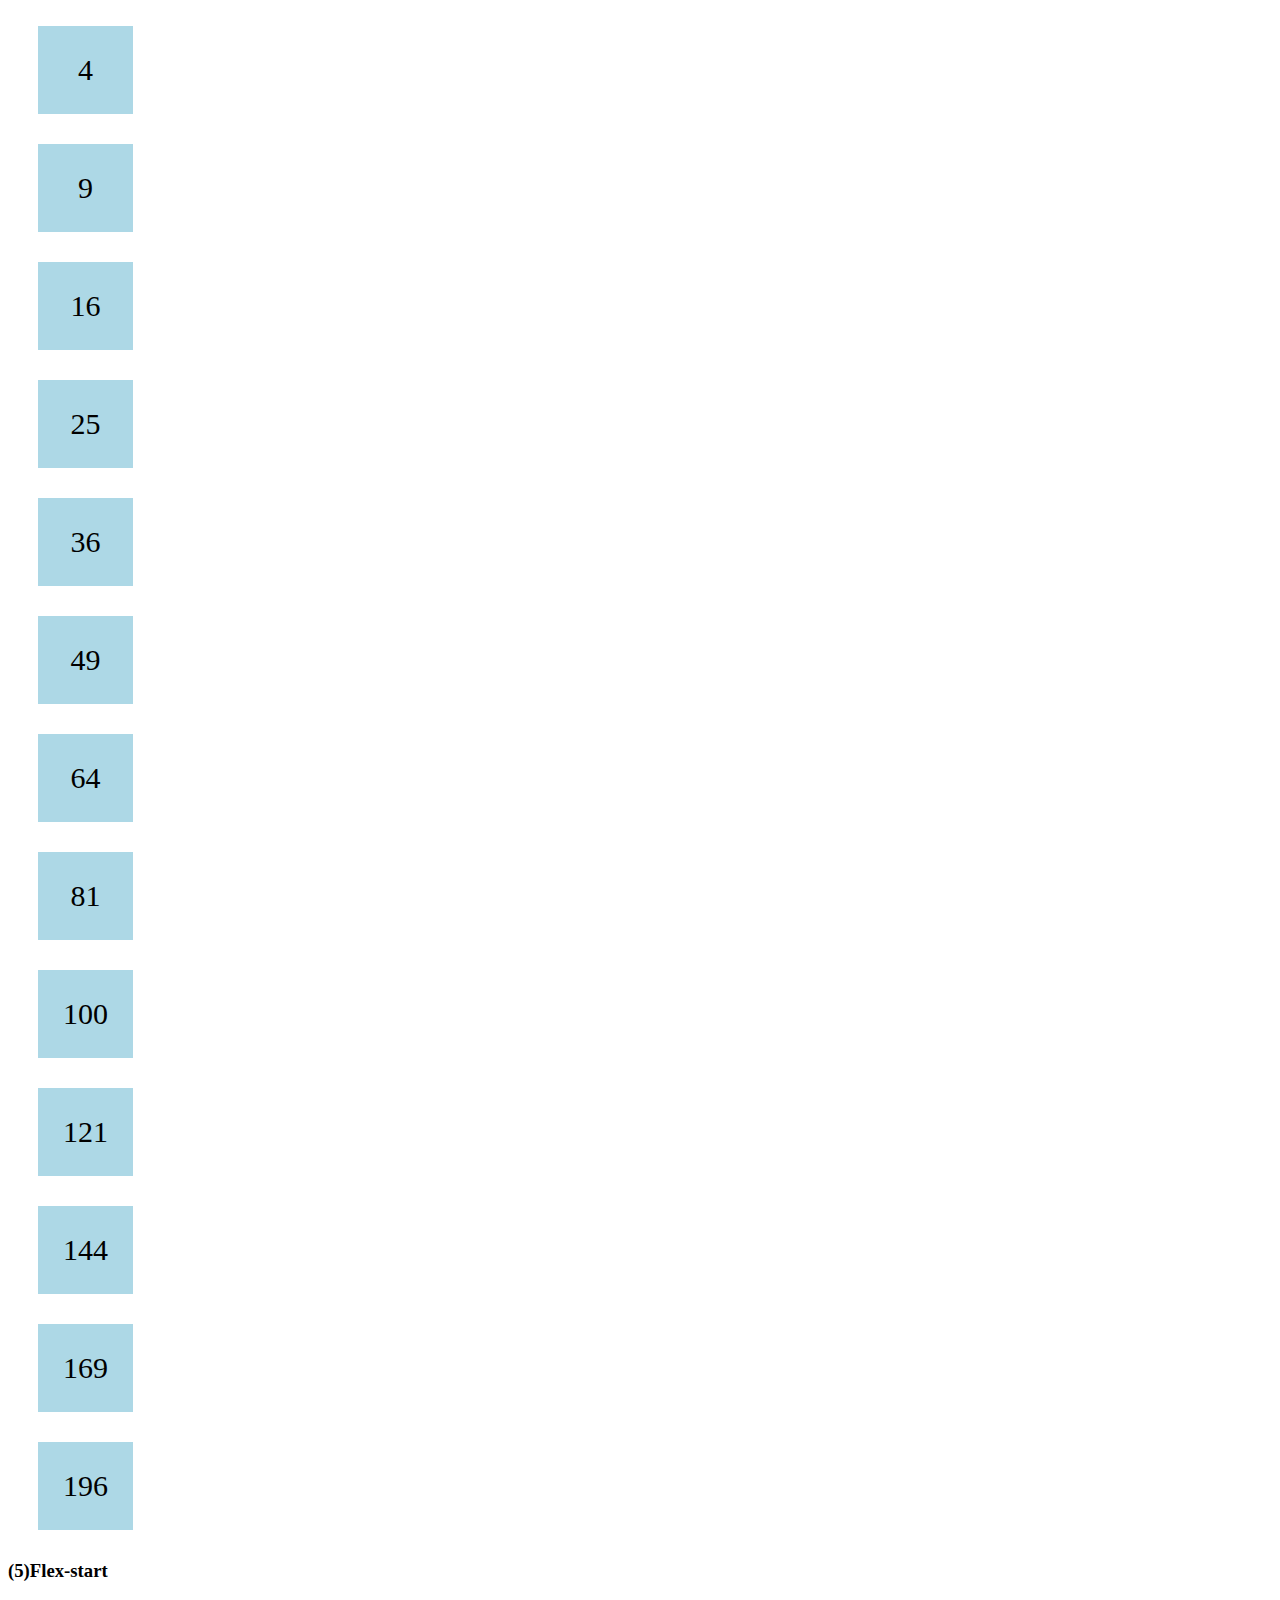
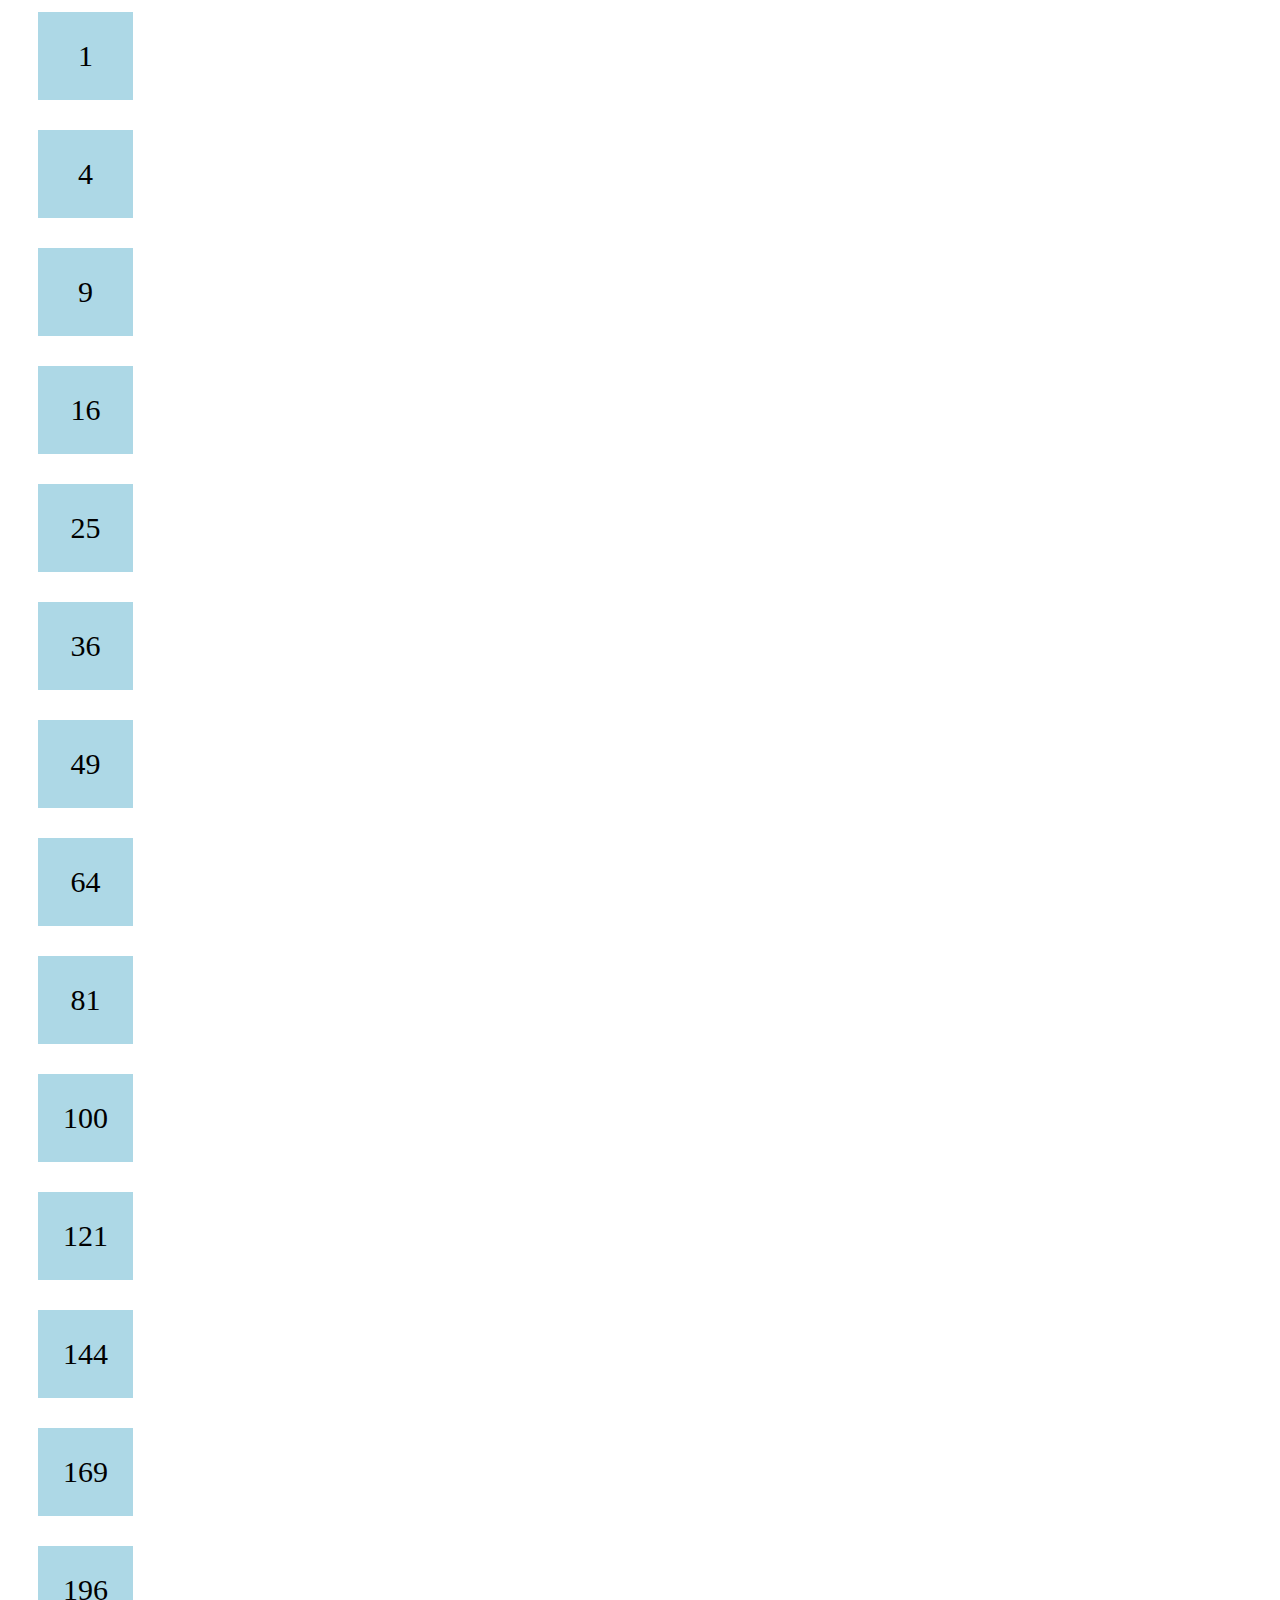
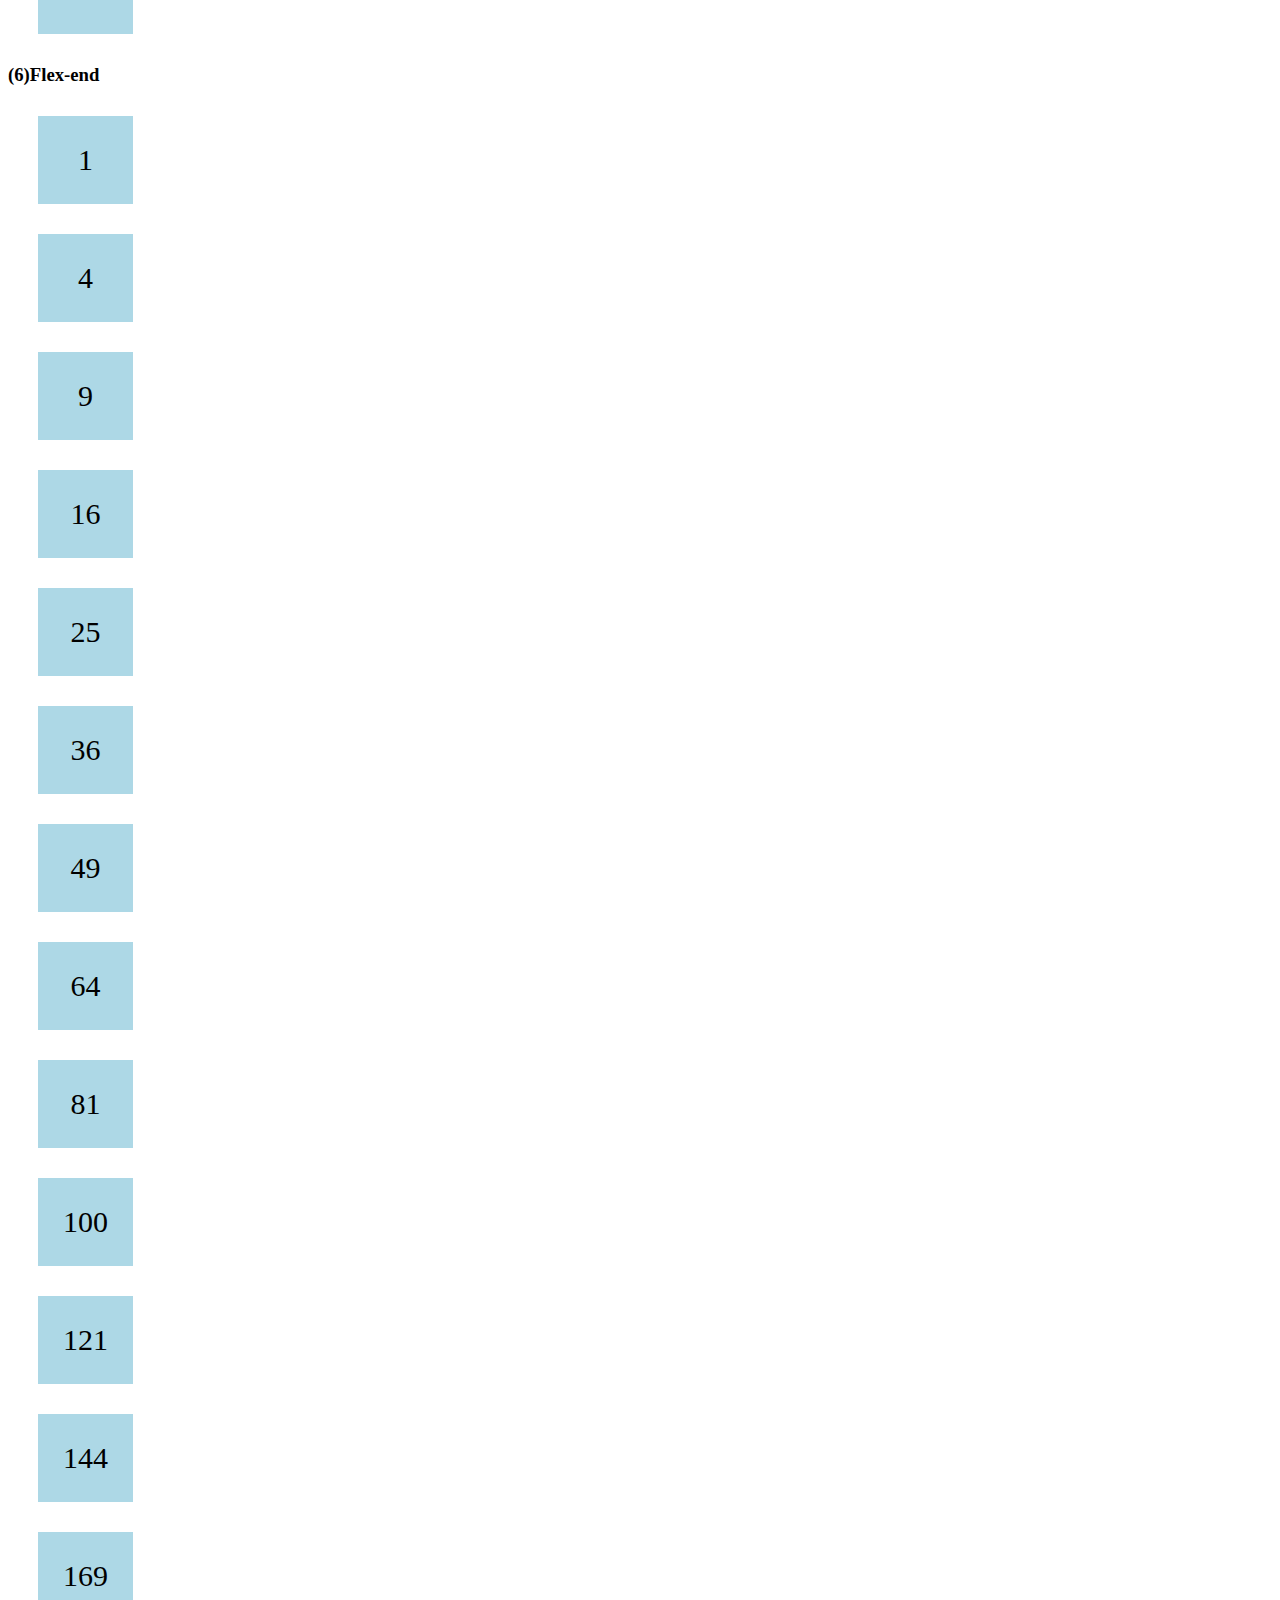
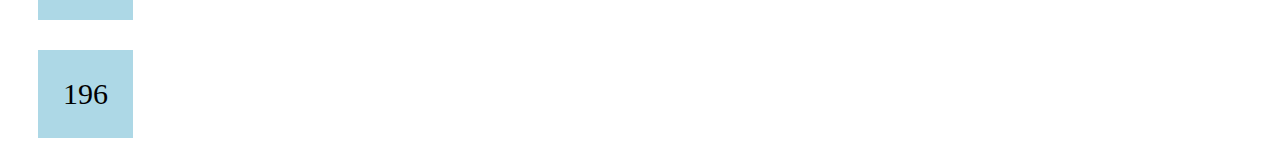
==== commit bcb5b5fd: "fb" ====
--- a/Flexbox/index.html
+++ b/Flexbox/index.html
@@ -188,7 +188,93 @@
     </div>
     <h2>(5) Align-Content </h2>
     <h2>The align-content Property:</h2>
+    <h3>(1)Space-between</h3>
     <div id="fb19">
+        <div class="no">1</div>
+        <div class="no">4</div>
+        <div class="no">9</div>
+        <div class="no">16</div>
+        <div class="no">25</div>
+        <div class="no">36</div>
+        <div class="no">49</div>
+        <div class="no">64</div>
+        <div class="no">81</div>
+        <div class="no">100</div>
+        <div class="no">121</div>
+        <div class="no">144</div>
+        <div class="no">169</div>
+        <div class="no">196</div>
+    </div>
+    <h3>(2)Space-around</h3>
+    <div id="fb20">
+        <div class="no">1</div>
+        <div class="no">4</div>
+        <div class="no">9</div>
+        <div class="no">16</div>
+        <div class="no">25</div>
+        <div class="no">36</div>
+        <div class="no">49</div>
+        <div class="no">64</div>
+        <div class="no">81</div>
+        <div class="no">100</div>
+        <div class="no">121</div>
+        <div class="no">144</div>
+        <div class="no">169</div>
+        <div class="no">196</div>
+    </div>
+    <h3>(3)Stretch</h3>
+    <div id="fb21">
+        <div class="no">1</div>
+        <div class="no">4</div>
+        <div class="no">9</div>
+        <div class="no">16</div>
+        <div class="no">25</div>
+        <div class="no">36</div>
+        <div class="no">49</div>
+        <div class="no">64</div>
+        <div class="no">81</div>
+        <div class="no">100</div>
+        <div class="no">121</div>
+        <div class="no">144</div>
+        <div class="no">169</div>
+        <div class="no">196</div>
+    </div>
+    <h3>(4)Center</h3>
+    <div id="fb22">
+        <div class="no">1</div>
+        <div class="no">4</div>
+        <div class="no">9</div>
+        <div class="no">16</div>
+        <div class="no">25</div>
+        <div class="no">36</div>
+        <div class="no">49</div>
+        <div class="no">64</div>
+        <div class="no">81</div>
+        <div class="no">100</div>
+        <div class="no">121</div>
+        <div class="no">144</div>
+        <div class="no">169</div>
+        <div class="no">196</div>
+    </div>
+    <h3>(5)Flex-start</h3>
+    <div id="fb23">
+        <div class="no">1</div>
+        <div class="no">4</div>
+        <div class="no">9</div>
+        <div class="no">16</div>
+        <div class="no">25</div>
+        <div class="no">36</div>
+        <div class="no">49</div>
+        <div class="no">64</div>
+        <div class="no">81</div>
+        <div class="no">100</div>
+        <div class="no">121</div>
+        <div class="no">144</div>
+        <div class="no">169</div>
+        <div class="no">196</div>
+    </div>
+    <h3>(6)Flex-end</h3>
+    <div id="fb24">
         <div class="no">1</div>
         <div class="no">4</div>
         <div class="no">9</div>
--- a/Flexbox/style.css
+++ b/Flexbox/style.css
@@ -130,4 +130,11 @@
     flex-wrap: wrap;
     align-content: space-between;
     background-color: darkblue;
+}
+#fb20 {
+    display: flex;
+    height: 600px;
+    flex-wrap: wrap;
+    align-content: space-around;
+    background-color: darkblue;
 }